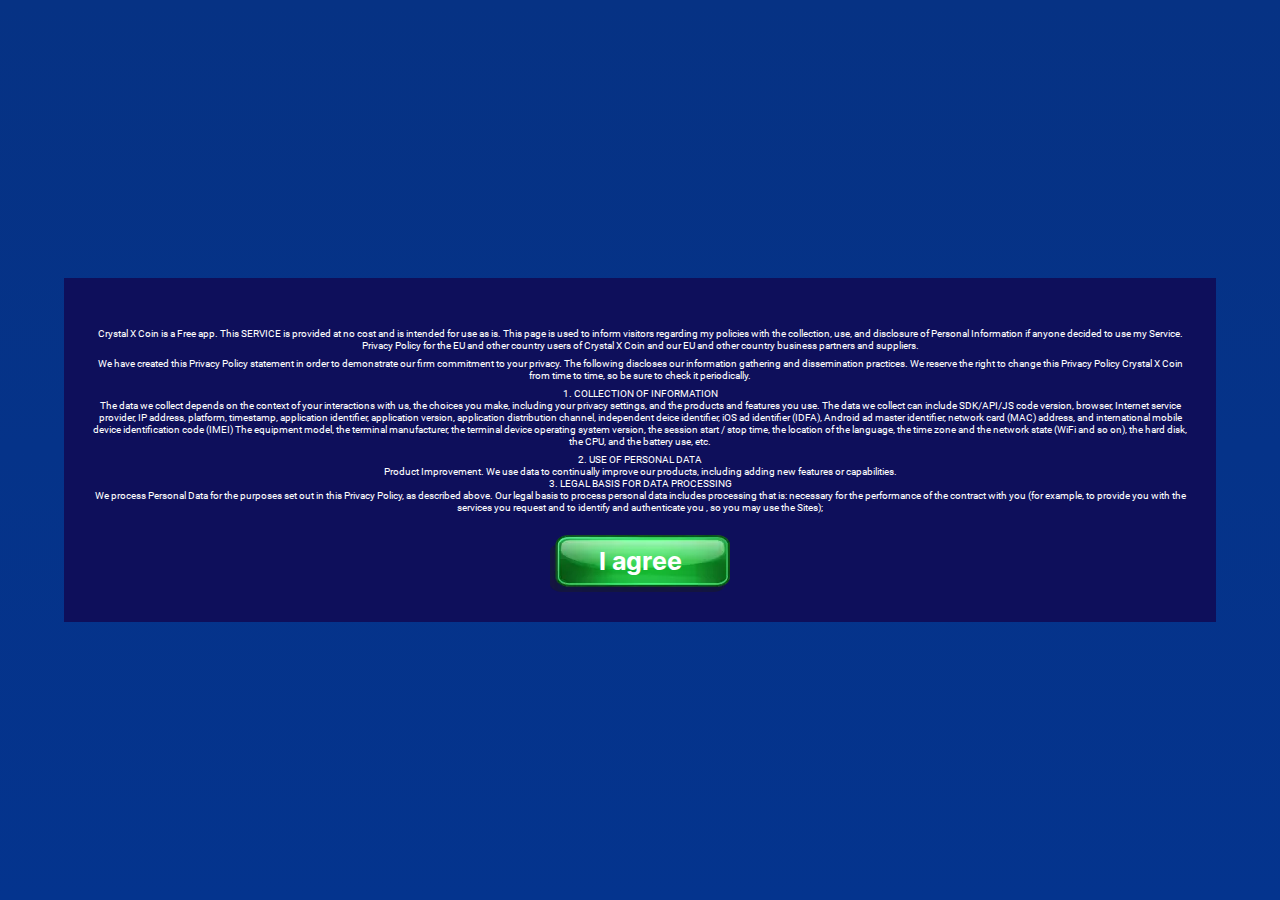
==== crystall-game.html @ 8e489575 "commit 1 - start project" ====
<!DOCTYPE html>
<html lang="ru">

<head>
	<title>Crystal X Coin - crystall game</title>
	<meta charset="UTF-8">
	<meta name="format-detection" content="telephone=no">
	<link rel="stylesheet" href="css/style.min.css?_v=20220412151800">
	<link rel="shortcut icon" href="favicon.ico">
	<!-- <meta name="robots" content="noindex, nofollow"> -->
	<meta name="viewport" content="width=device-width, initial-scale=1.0, viewport-fit=cover">
</head>

<body>
	<div class="preloader">
		<div class="preloader__acces acces-preloader">
			<div class="acces-preloader__text text-pre">
				Crystal X Coin is a Free app. This SERVICE is provided at no cost and is intended for use as is.
				This page is used to inform visitors regarding my policies with the collection, use, and disclosure of
				Personal Information if anyone decided to use my Service.
				Privacy Policy for the EU and other country users of Crystal X Coin and our EU and other country business
				partners and suppliers.
			</div>
			<div class="acces-preloader__text text-pre">
				We have created this Privacy Policy statement in order to demonstrate our firm commitment to your privacy.
				The following discloses our information gathering and dissemination practices.
				We reserve the right to change this Privacy Policy Crystal X Coin from time to time, so be sure to check it
				periodically.
			</div>
			<div class="acces-preloader__text text-pre">
				1. COLLECTION OF INFORMATION <br>
				The data we collect depends on the context of your interactions with us, the choices you make, including
				your privacy settings, and the products and features you use. The data we collect can include SDK/API/JS
				code version, browser, Internet service provider, IP address, platform, timestamp, application identifier,
				application version, application distribution channel, independent deice identifier, iOS ad identifier
				(IDFA), Android ad master identifier, network card (MAC) address, and international mobile device
				identification code (IMEI) The equipment model, the terminal manufacturer, the terminal device operating
				system version, the session start / stop time, the location of the language, the time zone and the network
				state (WiFi and so on), the hard disk, the CPU, and the battery use, etc.
			</div>
			<div class="acces-preloader__text text-pre">
				2. USE OF PERSONAL DATA <br>
				Product Improvement. We use data to continually improve our products, including adding new features or
				capabilities. <br>
				3. LEGAL BASIS FOR DATA PROCESSING <br>
				We process Personal Data for the purposes set out in this Privacy Policy, as described above. Our legal
				basis to process personal data includes processing that is: necessary for the performance of the contract
				with you (for example, to provide you with the services you request and to identify and authenticate you ,
				so you may use the Sites);
			</div>
			<button type="button" class="acces-preloader__button button">
				<p>I agree</p>
			</button>
		</div>
	</div>
	<div class="wrapper wrapper_game">
		<div class="wrapper__header-game header-game">
			<div class="header-game__body">
				<a href="index.html" class="header-game__button-home header-game__button-home_crystall"></a>
				<div class="header-game__hearts">
					<div class="header-game__hearts-inner">
						<div class="header-game__count-heart">3</div>
						<div class="header-game__icon-heart">
							<picture><source srcset="img/icons/icon-heart.webp" type="image/webp"><img src="img/icons/icon-heart.png" alt="Icon"></picture>
						</div>
					</div>
				</div>
				<div class="header-game__bank">
					<div class="header-game__money check">1000</div>
					<div class="header-game__icon">
						<picture><source srcset="img/icons/icon-money.webp" type="image/webp"><img src="img/icons/icon-money.png" alt="Icon"></picture>
					</div>
				</div>
			</div>
		</div>
		<div class="wrapper__game game">
			<div class="game__body">
				<div class="game__game">
					<div class="game__block block-game">
						<div class="block-game__field">
						</div>
					</div>
					<div class="game__bonuses bonuses">
						<div class="bonuses__box">
							<div class="bonuses__item bonuses__item_1">
								<div class="bonuses__bomb">
									<div class="bonuses__image">
										<picture><source srcset="img/game/bomb.webp" type="image/webp"><img src="img/game/bomb.png" alt="Image"></picture>
									</div>
									<div class="bonuses__count bonuses__count_bomb">+</div>
								</div>
							</div>
						</div>
						<div class="bonuses__box">
							<div class="bonuses__item bonuses__item_2">
								<div class="bonuses__anvil">
									<div class="bonuses__image">
										<picture><source srcset="img/game/anvil.webp" type="image/webp"><img src="img/game/anvil.png" alt="Image"></picture>
									</div>
									<div class="bonuses__count bonuses__count_anvil">2</div>
								</div>
							</div>
						</div>
						<div class="bonuses__box">
							<div class="bonuses__item bonuses__item_3">
								<div class="bonuses__circle">
									<div class="bonuses__image">
										<picture><source srcset="img/game/circle.webp" type="image/webp"><img src="img/game/circle.png" alt="Image"></picture>
									</div>
									<div class="bonuses__count bonuses__count_circle">2</div>
								</div>
							</div>
						</div>
					</div>
				</div>
				<div class="game__footer footer-game">
					<div class="footer-game__lable">Level 1</div>
				</div>
			</div>
		</div>
		<div class="wrapper__win win">
			<div class="win__sub-text">Win bet - <span class="win__rate">x1</span></div>
			<div class="win__text">0</div>
			<div class="win__body">
				<button type="button" class="win__button win__button_play button">
					<p>Play again</p>
				</button>
				<a href="index.html" class="win__button button">
					<p>Home</p>
				</a>
			</div>
		</div>
		<div class="wrapper__shop shop">
			<div class="shop__body">
				<div class="shop__image">
					<picture><source srcset="img/game/window-shop.webp" type="image/webp"><img src="img/game/window-shop.png" alt="Image"></picture>
				</div>
				<div class="shop__bonuses bonuses">
					<div class="bonuses__box">
						<div class="bonuses__item bonuses__item_shop bonuses__item_1">
							<div class="bonuses__bomb">
								<div class="bonuses__image">
									<picture><source srcset="img/game/bomb.webp" type="image/webp"><img src="img/game/bomb.png" alt="Image"></picture>
								</div>
							</div>

						</div>
						<button type="button" class="bonuses__button bonuses__button_bomb">
							<div class="bonuses__price">3500</div>
							<picture><source srcset="img/icons/icon-money.webp" type="image/webp"><img src="img/icons/icon-money.png" alt="Icon"></picture>
						</button>
					</div>
					<div class="bonuses__box">
						<div class="bonuses__item bonuses__item_shop bonuses__item_2">
							<div class="bonuses__anvil">
								<div class="bonuses__image">
									<picture><source srcset="img/game/anvil.webp" type="image/webp"><img src="img/game/anvil.png" alt="Image"></picture>
								</div>
							</div>
						</div>
						<button type="button" class="bonuses__button bonuses__button_anvil">
							<div class="bonuses__price">5500</div>
							<picture><source srcset="img/icons/icon-money.webp" type="image/webp"><img src="img/icons/icon-money.png" alt="Icon"></picture>
						</button>
					</div>
					<div class="bonuses__box">
						<div class="bonuses__item bonuses__item_shop bonuses__item_3">
							<div class="bonuses__circle">
								<div class="bonuses__image">
									<picture><source srcset="img/game/circle.webp" type="image/webp"><img src="img/game/circle.png" alt="Image"></picture>
								</div>
							</div>
						</div>
						<button type="button" class="bonuses__button bonuses__button_circle">
							<div class="bonuses__price">7500</div>
							<picture><source srcset="img/icons/icon-money.webp" type="image/webp"><img src="img/icons/icon-money.png" alt="Icon"></picture>
						</button>
					</div>
				</div>
			</div>
		</div>
		<script src="https://ajax.googleapis.com/ajax/libs/jquery/3.6.0/jquery.min.js?_v=20220412151800"></script>
		<script src="js/app.min.js?_v=20220412151800"></script>
</body>

</html>
---- css/style.min.css ----
@font-face{font-family:Inter;font-display:swap;src:url(../fonts/Inter-Medium.woff2) format("woff2"),url(../fonts/Inter-Medium.woff) format("woff");font-weight:500;font-style:normal}@font-face{font-family:Inter;font-display:swap;src:url(../fonts/Inter-Black.woff2) format("woff2"),url(../fonts/Inter-Black.woff) format("woff");font-weight:900;font-style:normal}@font-face{font-family:Roboto;font-display:swap;src:url(../fonts/Roboto-Black.woff2) format("woff2"),url(../fonts/Roboto-Black.woff) format("woff");font-weight:900;font-style:normal}@font-face{font-family:Roboto;font-display:swap;src:url(../fonts/Roboto-Bold.woff2) format("woff2"),url(../fonts/Roboto-Bold.woff) format("woff");font-weight:700;font-style:normal}@font-face{font-family:Inter;font-display:swap;src:url(../fonts/Inter-Bold.woff2) format("woff2"),url(../fonts/Inter-Bold.woff) format("woff");font-weight:700;font-style:normal}@font-face{font-family:Roboto;font-display:swap;src:url(../fonts/Roboto-Regular.woff2) format("woff2"),url(../fonts/Roboto-Regular.woff) format("woff");font-weight:400;font-style:normal}@font-face{font-family:Roboto;font-display:swap;src:url(../fonts/Roboto-Medium.woff2) format("woff2"),url(../fonts/Roboto-Medium.woff) format("woff");font-weight:500;font-style:normal}*{padding:0;margin:0;border:0}*,:after,:before{-webkit-box-sizing:border-box;box-sizing:border-box}body,html{height:100%;min-width:320px}body{color:#000;line-height:1;font-family:Inter;font-size:.875rem;-ms-text-size-adjust:100%;-moz-text-size-adjust:100%;-webkit-text-size-adjust:100%;-webkit-font-smoothing:antialiased;-moz-osx-font-smoothing:grayscale}button,input,textarea{font-family:Inter;font-size:inherit}button{cursor:pointer;color:inherit;background-color:inherit}a{color:inherit}a:link,a:visited{text-decoration:none}a:hover{text-decoration:none}ul li{list-style:none}img{vertical-align:top}h1,h2,h3,h4,h5,h6{font-weight:inherit;font-size:inherit}body{-ms-touch-action:pan-x pan-y;touch-action:pan-x pan-y;opacity:0;visibility:hidden;-webkit-transition:opacity .3s ease 0s;-o-transition:opacity .3s ease 0s;transition:opacity .3s ease 0s}.lock body{overflow:hidden;-ms-touch-action:none;touch-action:none}body._loaded{opacity:1;visibility:visible}.wrapper{min-height:100vh;display:none;-webkit-box-orient:vertical;-webkit-box-direction:normal;-ms-flex-direction:column;flex-direction:column;overflow:hidden;position:relative;padding:0 .75rem;background:-webkit-gradient(linear,left top,left bottom,from(#0f2f83),to(#04348e));background:-o-linear-gradient(top,#0f2f83 0,#04348e 100%);background:linear-gradient(180deg,#0f2f83 0,#04348e 100%)}.wrapper_mini-game{background:-webkit-gradient(linear,left bottom,left top,color-stop(-.24%,#213c6b),color-stop(102.06%,#053185));background:-o-linear-gradient(bottom,#213c6b -.24%,#053185 102.06%);background:linear-gradient(0deg,#213c6b -.24%,#053185 102.06%)}.wrapper_game{background:-webkit-gradient(linear,left top,left bottom,from(#032153),to(#033697));background:-o-linear-gradient(top,#032153 0,#033697 100%);background:linear-gradient(180deg,#032153 0,#033697 100%)}.wrapper._visible{display:-webkit-box;display:-ms-flexbox;display:flex}[class*=-ibg]{position:relative}[class*=-ibg] img{position:absolute;width:100%;height:100%;top:0;left:0;-o-object-fit:cover;object-fit:cover}[class*=-ibg_contain] img{-o-object-fit:contain;object-fit:contain}.no-webp .button{background:url(../img/icons/btn.png) center/contain no-repeat}.button{width:11.25rem;height:3.5625rem;display:-webkit-box;display:-ms-flexbox;display:flex;-webkit-box-pack:center;-ms-flex-pack:center;justify-content:center;-webkit-box-align:center;-ms-flex-align:center;align-items:center;-ms-flex-item-align:center;-ms-grid-row-align:center;align-self:center}.button:active{-webkit-transform:translateY(2px);-ms-transform:translateY(2px);transform:translateY(2px)}.button._lock{background:-webkit-gradient(linear,left top,left bottom,from(#787878),to(#b1b1b1));background:-o-linear-gradient(top,#787878 0,#b1b1b1 100%);background:linear-gradient(180deg,#787878 0,#b1b1b1 100%);-webkit-box-shadow:0 7px 0 #797979,0 12px 4px rgba(0,0,0,.25),inset 0 4px 11px rgba(255,255,255,.25);box-shadow:0 7px 0 #797979,0 12px 4px rgba(0,0,0,.25),inset 0 4px 11px rgba(255,255,255,.25);pointer-events:none}.button p{font-weight:900;font-size:1.75rem;line-height:1.2142857143;color:#fff}.preloader{background:-webkit-gradient(linear,left top,left bottom,from(#063284),to(#04348e));background:-o-linear-gradient(top,#063284 0,#04348e 100%);background:linear-gradient(180deg,#063284 0,#04348e 100%);width:100%;min-height:100%;position:relative;display:-webkit-box;display:-ms-flexbox;display:flex;-webkit-box-pack:center;-ms-flex-pack:center;justify-content:center;-webkit-box-align:center;-ms-flex-align:center;align-items:center}.preloader._hide{display:none}.acces-preloader{width:90%;padding:3.125rem 1.5625rem .625rem;margin-top:1.25rem;margin-bottom:1.25rem;display:-webkit-box;display:-ms-flexbox;display:flex;-webkit-box-orient:vertical;-webkit-box-direction:normal;-ms-flex-direction:column;flex-direction:column;position:relative;background:rgba(15,14,88,.95)}.acces-preloader._hide{display:none}.acces-preloader__text{padding-bottom:.375rem}.no-webp .acces-preloader__button{background:url(../img/icons/btn.png) center/contain no-repeat}.acces-preloader__button{margin-top:.9375rem;margin-bottom:1.25rem}.acces-preloader__button p{font-weight:700;font-size:1.5625rem;line-height:1.16;color:#fff;margin-top:-.25rem}.text-pre{font-family:Roboto;font-weight:400;font-size:.625rem;line-height:1.2;color:#fff;text-align:center}.header{padding-top:1.875rem}.header__body{display:-webkit-box;display:-ms-flexbox;display:flex;-webkit-box-pack:center;-ms-flex-pack:center;justify-content:center;width:80%;margin:0 auto}.header__body_mini-game{width:100%}.header__bank{-webkit-box-flex:1;-ms-flex:1 1 100%;flex:1 1 100%;display:-webkit-box;display:-ms-flexbox;display:flex;-webkit-box-align:center;-ms-flex-align:center;align-items:center;-webkit-box-pack:center;-ms-flex-pack:center;justify-content:center;background:#000340;border-radius:9px;position:relative}.header__icon{position:absolute;top:50%;left:1.5625rem;-webkit-transform:translateY(-50%);-ms-transform:translateY(-50%);transform:translateY(-50%)}.header__money{font-weight:700;font-size:1.5rem;line-height:1.1666666667;padding:.9375rem 0 .9375rem 1.875rem;color:#fff}.header__money._no-money{-webkit-animation:no-money .5s ease 2;animation:no-money .5s ease 2}.header__money._delete-money{-webkit-animation:delete-money .5s ease;animation:delete-money .5s ease}.header__money._anim-add-money{-webkit-animation:add-money .5s ease 2;animation:add-money .5s ease 2}.no-webp .header__button-home{background:url(../img/icons/icon-close.png) center/contain no-repeat}.header__button-home{width:3.4375rem;height:3.8125rem;margin-left:.9375rem;-webkit-transition:all .3s ease 0s;-o-transition:all .3s ease 0s;transition:all .3s ease 0s}.header__button-home:active{-webkit-transform:scale(.9);-ms-transform:scale(.9);transform:scale(.9)}.header-game{padding-top:1.875rem}.header-game__body{display:-ms-grid;display:grid;-ms-grid-columns:1fr 3fr 2fr;grid-template-columns:1fr 3fr 2fr;-webkit-box-align:center;-ms-flex-align:center;align-items:center;-webkit-column-gap:.3125rem;-moz-column-gap:.3125rem;column-gap:.3125rem}.no-webp .header-game__button-home{background:url(../img/icons/icon-close.png) center/contain no-repeat}.header-game__button-home{width:3.4375rem;height:3.8125rem;margin-left:.9375rem;-webkit-transition:all .3s ease 0s;-o-transition:all .3s ease 0s;transition:all .3s ease 0s}.header-game__button-home:active{-webkit-transform:scale(.9);-ms-transform:scale(.9);transform:scale(.9)}.header-game__button-home_crystall{margin-left:0}.header-game__hearts{display:-webkit-box;display:-ms-flexbox;display:flex;-webkit-box-pack:end;-ms-flex-pack:end;justify-content:flex-end}.header-game__hearts-inner{display:-webkit-box;display:-ms-flexbox;display:flex;-webkit-box-align:center;-ms-flex-align:center;align-items:center;background:-webkit-gradient(linear,left top,left bottom,from(#3c372f),to(#3b2e1f));background:-o-linear-gradient(top,#3c372f 0,#3b2e1f 100%);background:linear-gradient(180deg,#3c372f 0,#3b2e1f 100%);-webkit-box-shadow:0 4px 4px rgba(0,0,0,.25),inset 0 4px 4px rgba(255,255,255,.1);box-shadow:0 4px 4px rgba(0,0,0,.25),inset 0 4px 4px rgba(255,255,255,.1);border-radius:10px}.header-game__count-heart{font-weight:700;font-size:1.4375rem;line-height:1.1304347826;color:#fff;padding:.9375rem .625rem}.header-game__icon-heart{padding-right:.3125rem}.header-game__bank{display:-webkit-box;display:-ms-flexbox;display:flex;-webkit-box-align:center;-ms-flex-align:center;align-items:center;background:-webkit-gradient(linear,left top,left bottom,from(#3c372f),to(#3b2e1f));background:-o-linear-gradient(top,#3c372f 0,#3b2e1f 100%);background:linear-gradient(180deg,#3c372f 0,#3b2e1f 100%);-webkit-box-shadow:0 4px 4px rgba(0,0,0,.25),inset 0 4px 4px rgba(255,255,255,.1);box-shadow:0 4px 4px rgba(0,0,0,.25),inset 0 4px 4px rgba(255,255,255,.1);border-radius:10px}.header-game__icon{padding-right:.3125rem}.header-game__money{min-width:7.5rem;font-weight:700;font-size:1.4375rem;line-height:1.1304347826;color:#fff;padding:.9375rem .3125rem}.header-game__money._no-money{-webkit-animation:no-money .5s ease 2;animation:no-money .5s ease 2}.header-game__money._delete-money{-webkit-animation:delete-money .5s ease;animation:delete-money .5s ease}.header-game__money._anim-add-money{-webkit-animation:add-money .5s ease 2;animation:add-money .5s ease 2}.main__body{min-height:calc(100vh - 117px);display:-webkit-box;display:-ms-flexbox;display:flex;-webkit-box-orient:vertical;-webkit-box-direction:normal;-ms-flex-direction:column;flex-direction:column;-webkit-box-align:center;-ms-flex-align:center;align-items:center;-webkit-box-pack:center;-ms-flex-pack:center;justify-content:center}.main__item{display:-webkit-box;display:-ms-flexbox;display:flex;-webkit-box-orient:vertical;-webkit-box-direction:normal;-ms-flex-direction:column;flex-direction:column;-webkit-box-align:center;-ms-flex-align:center;align-items:center}.main__item:not(:last-child){margin-bottom:2.1875rem}.main__image{border-radius:19px;overflow:hidden;margin-bottom:1.5rem}.main__button{text-transform:uppercase}.mini-game__body{min-height:calc(100vh - 91px);display:-webkit-box;display:-ms-flexbox;display:flex;-webkit-box-orient:vertical;-webkit-box-direction:normal;-ms-flex-direction:column;flex-direction:column}.mini-game__game{-webkit-box-flex:1;-ms-flex:1 1 auto;flex:1 1 auto;display:-webkit-box;display:-ms-flexbox;display:flex;-webkit-box-orient:vertical;-webkit-box-direction:normal;-ms-flex-direction:column;flex-direction:column}.mini-game__block{-webkit-box-flex:1;-ms-flex:1 1 auto;flex:1 1 auto;padding-top:1.25rem}.mini-game__crystalls{padding-bottom:.9375rem}.footer__body{display:-webkit-box;display:-ms-flexbox;display:flex;-webkit-box-orient:vertical;-webkit-box-direction:normal;-ms-flex-direction:column;flex-direction:column;padding-bottom:1.625rem;row-gap:.375rem}.footer__buttons{display:-webkit-box;display:-ms-flexbox;display:flex;-webkit-box-pack:center;-ms-flex-pack:center;justify-content:center;gap:.6875rem}.footer__controls{background:#162235;border:1px solid #293f63;border-radius:9px;position:relative}.footer__controls._hold{-webkit-transition:all .6s ease 0s;-o-transition:all .6s ease 0s;transition:all .6s ease 0s;pointer-events:none;opacity:.3}.footer__minus,.footer__plus{display:-webkit-box;display:-ms-flexbox;display:flex;-webkit-box-pack:center;-ms-flex-pack:center;justify-content:center;-webkit-box-align:center;-ms-flex-align:center;align-items:center;position:absolute;top:50%;-webkit-transform:translateY(-50%);-ms-transform:translateY(-50%);transform:translateY(-50%);width:4.1875rem;height:1.875rem;background:#20324f;border:1px solid #293f63;border-radius:9px;font-weight:900;font-size:2rem;line-height:1.21875;color:#fff}.footer__minus{left:5%}.footer__plus{right:5%}.footer__bet{display:-webkit-box;display:-ms-flexbox;display:flex;-webkit-box-align:center;-ms-flex-align:center;align-items:center;-webkit-box-pack:center;-ms-flex-pack:center;justify-content:center}.footer__coins{font-weight:500;font-size:1.5rem;line-height:1.2083333333;color:#fff;margin-right:10px;padding:.9375rem 0}.footer__icon{margin-right:-20px}.no-webp .footer__button{background:url(../img/icons/btn.png) center/contain no-repeat}.footer__button{width:15rem;height:4.8125rem;-ms-flex-item-align:center;-ms-grid-row-align:center;align-self:center;display:-webkit-box;display:-ms-flexbox;display:flex;-webkit-box-pack:center;-ms-flex-pack:center;justify-content:center;-webkit-box-align:center;-ms-flex-align:center;align-items:center;font-weight:900;font-size:2rem;line-height:1.21875;color:#fff;padding:.25rem 0;-webkit-transition:-webkit-transform .3s ease 0s;transition:-webkit-transform .3s ease 0s;-o-transition:transform .3s ease 0s;transition:transform .3s ease 0s;transition:transform .3s ease 0s,-webkit-transform .3s ease 0s}.footer__button:active{-webkit-transform:scale(.95);-ms-transform:scale(.95);transform:scale(.95)}.footer__button._anim{-webkit-animation:scale_block .3s ease 2;animation:scale_block .3s ease 2}.footer__button_bet,.footer__button_card{text-transform:uppercase}.footer__button._hold{pointer-events:none}.block-mini-game{display:-webkit-box;display:-ms-flexbox;display:flex;-webkit-box-orient:vertical;-webkit-box-direction:normal;-ms-flex-direction:column;flex-direction:column}.block-mini-game__field{-webkit-box-flex:1;-ms-flex:1 1 auto;flex:1 1 auto;display:-webkit-box;display:-ms-flexbox;display:flex;-webkit-box-orient:vertical;-webkit-box-direction:normal;-ms-flex-direction:column;flex-direction:column;row-gap:.5rem}.block-mini-game__box{display:-webkit-box;display:-ms-flexbox;display:flex;background:#001236;-ms-flex-pack:distribute;justify-content:space-around;-webkit-box-align:center;-ms-flex-align:center;align-items:center;border-radius:6px;height:2.1875rem}.block-mini-game__box._selected{-webkit-transition:all .3s ease 0s;-o-transition:all .3s ease 0s;transition:all .3s ease 0s;border:2px solid #fff}.block-mini-game__item{width:3.875rem;height:1.375rem;border-radius:10px;background-color:#fff}.block-mini-game__item._bg-3{background-color:#d9f524}.block-mini-game__item._bg-4{background-color:#ff1153}.block-mini-game__item._bg-5{background-color:#d7d7d7}.block-mini-game__item._bg-1{background-color:#7e39f1}.block-mini-game__item._bg-2{background-color:#ff8227}.block-mini-game__item_level{width:1.875rem;height:auto;font-weight:500;font-size:.9375rem;line-height:1.2;color:#495367;background-color:transparent;border-radius:0}.crystalls{display:-webkit-box;display:-ms-flexbox;display:flex;-webkit-column-gap:.3125rem;-moz-column-gap:.3125rem;column-gap:.3125rem}.crystalls__item{width:6.875rem;height:6.875rem;-webkit-box-flex:0;-ms-flex:0 1 33.333%;flex:0 1 33.333%;display:-webkit-box;display:-ms-flexbox;display:flex;-webkit-box-pack:center;-ms-flex-pack:center;justify-content:center;-webkit-box-align:center;-ms-flex-align:center;align-items:center;background:-webkit-gradient(linear,left bottom,left top,color-stop(-16.53%,#040640),color-stop(75.49%,rgba(107,0,26,0)));background:-o-linear-gradient(bottom,#040640 -16.53%,rgba(107,0,26,0) 75.49%);background:linear-gradient(360deg,#040640 -16.53%,rgba(107,0,26,0) 75.49%)}.crystalls__item._bg-1{background:-webkit-gradient(linear,left bottom,left top,color-stop(-16.53%,#ab31df),color-stop(75.49%,rgba(213,99,255,0)));background:-o-linear-gradient(bottom,#ab31df -16.53%,rgba(213,99,255,0) 75.49%);background:linear-gradient(360deg,#ab31df -16.53%,rgba(213,99,255,0) 75.49%)}.crystalls__item._bg-2{background:-webkit-gradient(linear,left bottom,left top,color-stop(-16.53%,#dfa231),color-stop(75.49%,rgba(255,216,99,0)));background:-o-linear-gradient(bottom,#dfa231 -16.53%,rgba(255,216,99,0) 75.49%);background:linear-gradient(360deg,#dfa231 -16.53%,rgba(255,216,99,0) 75.49%)}.crystalls__item._bg-3{background:-webkit-gradient(linear,left bottom,left top,color-stop(-16.53%,#b4df31),color-stop(75.49%,rgba(186,255,99,0)));background:-o-linear-gradient(bottom,#b4df31 -16.53%,rgba(186,255,99,0) 75.49%);background:linear-gradient(360deg,#b4df31 -16.53%,rgba(186,255,99,0) 75.49%)}.crystalls__item._bg-4{background:-webkit-gradient(linear,left bottom,left top,color-stop(-16.53%,#ff3766),color-stop(75.49%,rgba(107,0,26,0)));background:-o-linear-gradient(bottom,#ff3766 -16.53%,rgba(107,0,26,0) 75.49%);background:linear-gradient(360deg,#ff3766 -16.53%,rgba(107,0,26,0) 75.49%)}.crystalls__item._bg-5{background:-webkit-gradient(linear,left bottom,left top,color-stop(-16.53%,#c2c2c2),color-stop(75.49%,rgba(107,0,26,0)));background:-o-linear-gradient(bottom,#c2c2c2 -16.53%,rgba(107,0,26,0) 75.49%);background:linear-gradient(360deg,#c2c2c2 -16.53%,rgba(107,0,26,0) 75.49%)}.win{position:absolute;top:-200%;left:0;opacity:0;background-color:rgba(0,0,0,.7);visibility:hidden;width:100%;min-height:100%;z-index:9;display:-webkit-box;display:-ms-flexbox;display:flex;-webkit-box-pack:center;-ms-flex-pack:center;justify-content:center;-webkit-box-align:center;-ms-flex-align:center;align-items:center;-webkit-transition:all .7s ease 0s;-o-transition:all .7s ease 0s;transition:all .7s ease 0s}.win._active{top:0;opacity:1;visibility:visible}.win__sub-text{position:absolute;top:40%;left:50%;-webkit-transform:translate(-50%,-50%);-ms-transform:translate(-50%,-50%);transform:translate(-50%,-50%);color:#fff;font-size:2.5rem;font-weight:900;white-space:nowrap}.win__text{position:absolute;top:50%;left:50%;-webkit-transform:translate(-50%,-50%);-ms-transform:translate(-50%,-50%);transform:translate(-50%,-50%);color:#f8e885;font-size:3.125rem;font-weight:900}.win__body{display:-webkit-box;display:-ms-flexbox;display:flex;-ms-flex-pack:distribute;justify-content:space-around;text-align:center;position:absolute;bottom:20%;left:50%;-webkit-transform:translateX(-50%);-ms-transform:translateX(-50%);transform:translateX(-50%);-webkit-column-gap:.625rem;-moz-column-gap:.625rem;column-gap:.625rem}.win__button{width:9.375rem;height:2.6875rem}.win__button p{font-size:1.25rem;line-height:1.2142857143}.game__body{min-height:calc(100vh - 91px);display:-webkit-box;display:-ms-flexbox;display:flex;-webkit-box-orient:vertical;-webkit-box-direction:normal;-ms-flex-direction:column;flex-direction:column}.game__game{-webkit-box-flex:1;-ms-flex:1 1 auto;flex:1 1 auto;display:-webkit-box;display:-ms-flexbox;display:flex;-webkit-box-orient:vertical;-webkit-box-direction:normal;-ms-flex-direction:column;flex-direction:column}.game__block{-webkit-box-flex:1;-ms-flex:1 1 auto;flex:1 1 auto;margin-top:.9375rem;display:-webkit-box;display:-ms-flexbox;display:flex;-webkit-box-align:center;-ms-flex-align:center;align-items:center}.game__bonuses{padding-bottom:.625rem}.block-game__field{display:-webkit-box;display:-ms-flexbox;display:flex;-ms-flex-wrap:wrap;flex-wrap:wrap;width:20.3125rem;height:24.25rem;position:relative;margin:0 auto}.block-game__field div{width:3.9375rem;height:3.9375rem}.block-game__wall-width{width:3.9375rem!important;height:.3125rem!important}.block-game__wall-height{width:.3125rem!important;height:3.9375rem!important}.block-game__wall-angle{width:.3125rem!important;height:.3125rem!important}.no-webp .block-game__crystall_blue{background:url(../img/game/game-img-1.png) center/contain no-repeat}.no-webp .block-game__crystall_red{background:url(../img/game/game-img-2.png) center/contain no-repeat}.no-webp .block-game__crystall_green{background:url(../img/game/game-img-3.png) center/contain no-repeat}.no-webp .block-game__crystall_yellow{background:url(../img/game/game-img-4.png) center/contain no-repeat}.bonuses{display:-webkit-box;display:-ms-flexbox;display:flex}.bonuses__box{-webkit-box-flex:0;-ms-flex:0 1 33.333%;flex:0 1 33.333%;display:-webkit-box;display:-ms-flexbox;display:flex;-webkit-box-pack:center;-ms-flex-pack:center;justify-content:center;-webkit-box-align:center;-ms-flex-align:center;align-items:center;-webkit-box-orient:vertical;-webkit-box-direction:normal;-ms-flex-direction:column;flex-direction:column}.bonuses__item{width:5.6875rem;height:5.6875rem;background:-webkit-gradient(linear,left top,left bottom,from(#ffe923),to(#ff961b));background:-o-linear-gradient(top,#ffe923 0,#ff961b 100%);background:linear-gradient(180deg,#ffe923 0,#ff961b 100%);border:5px solid #fff;border-radius:18px;position:relative}.bonuses__item_shop{-webkit-transform:scale(.8);-ms-transform:scale(.8);transform:scale(.8)}.bonuses__bomb{height:100%;display:-webkit-box;display:-ms-flexbox;display:flex;-webkit-box-pack:center;-ms-flex-pack:center;justify-content:center;-webkit-box-align:center;-ms-flex-align:center;align-items:center}.bonuses__count{display:-webkit-box;display:-ms-flexbox;display:flex;-webkit-box-pack:center;-ms-flex-pack:center;justify-content:center;-webkit-box-align:center;-ms-flex-align:center;align-items:center;position:absolute;top:-.9375rem;right:-.9375rem;width:1.875rem;height:1.875rem;background:-webkit-gradient(linear,left top,left bottom,from(#3c372f),to(#3b2e1f));background:-o-linear-gradient(top,#3c372f 0,#3b2e1f 100%);background:linear-gradient(180deg,#3c372f 0,#3b2e1f 100%);-webkit-box-shadow:0 4px 4px rgba(0,0,0,.25),inset 0 4px 4px rgba(255,255,255,.1);box-shadow:0 4px 4px rgba(0,0,0,.25),inset 0 4px 4px rgba(255,255,255,.1);border-radius:10px;font-weight:700;font-size:1.5625rem;line-height:1.2;color:#fff;-webkit-transition:-webkit-transform .3s ease 0s;transition:-webkit-transform .3s ease 0s;-o-transition:transform .3s ease 0s;transition:transform .3s ease 0s;transition:transform .3s ease 0s,-webkit-transform .3s ease 0s}.bonuses__count:active{-webkit-transform:scale(.9);-ms-transform:scale(.9);transform:scale(.9)}.bonuses__anvil{height:100%;display:-webkit-box;display:-ms-flexbox;display:flex;-webkit-box-pack:center;-ms-flex-pack:center;justify-content:center;-webkit-box-align:center;-ms-flex-align:center;align-items:center}.bonuses__circle{height:100%;display:-webkit-box;display:-ms-flexbox;display:flex;-webkit-box-pack:center;-ms-flex-pack:center;justify-content:center;-webkit-box-align:center;-ms-flex-align:center;align-items:center}.no-webp .bonuses__button{background:url(../img/icons/btn.png) center/contain no-repeat}.bonuses__button{width:90%;height:1.8125rem;display:-webkit-box;display:-ms-flexbox;display:flex;-webkit-box-align:center;-ms-flex-align:center;align-items:center;-webkit-box-pack:center;-ms-flex-pack:center;justify-content:center;-webkit-transition:-webkit-transform .3s ease 0s;transition:-webkit-transform .3s ease 0s;-o-transition:transform .3s ease 0s;transition:transform .3s ease 0s;transition:transform .3s ease 0s,-webkit-transform .3s ease 0s}.bonuses__button img{padding-left:.3125rem;width:1.3125rem}.bonuses__button:active{-webkit-transform:scale(.95);-ms-transform:scale(.95);transform:scale(.95)}.bonuses__price{font-weight:700;font-size:.9375rem;line-height:1.2;color:#fff}.footer-game{display:-webkit-box;display:-ms-flexbox;display:flex;-webkit-box-pack:center;-ms-flex-pack:center;justify-content:center;margin-bottom:1.25rem}.no-webp .footer-game__lable{background:url(../img/icons/btn.png) center/contain no-repeat}.footer-game__lable{width:15rem;height:4.8125rem;display:-webkit-box;display:-ms-flexbox;display:flex;-webkit-box-pack:center;-ms-flex-pack:center;justify-content:center;-webkit-box-align:center;-ms-flex-align:center;align-items:center;font-weight:900;font-size:2rem;line-height:1.1875;color:#fff}.shop{position:absolute;top:0;left:-30px;opacity:0;visibility:hidden;width:100%;min-height:100%;z-index:9;display:-webkit-box;display:-ms-flexbox;display:flex;-webkit-box-pack:center;-ms-flex-pack:center;justify-content:center;-webkit-box-align:center;-ms-flex-align:center;align-items:center;-webkit-transition:all .7s ease 0s;-o-transition:all .7s ease 0s;transition:all .7s ease 0s}.shop._active{left:0;opacity:1;visibility:visible}.shop__body{position:relative}.shop__bonuses{position:absolute;top:52%;left:50%;-webkit-transform:translate(-50%,-50%);-ms-transform:translate(-50%,-50%);transform:translate(-50%,-50%)}@-webkit-keyframes no-money{0%{color:#fff}100%{color:red;-webkit-transform:scale(1.1);transform:scale(1.1)}}@keyframes no-money{0%{color:#fff}100%{color:red;-webkit-transform:scale(1.1);transform:scale(1.1)}}@-webkit-keyframes delete-money{0%{color:#fff}100%{color:#ff9b9b;-webkit-transform:translateY(3px);transform:translateY(3px)}}@keyframes delete-money{0%{color:#fff}100%{color:#ff9b9b;-webkit-transform:translateY(3px);transform:translateY(3px)}}@-webkit-keyframes add-money{100%{color:#ff0;-webkit-transform:translateY(-3px);transform:translateY(-3px)}}@keyframes add-money{100%{color:#ff0;-webkit-transform:translateY(-3px);transform:translateY(-3px)}}@media (min-width:22.5em){.header-game__body{-webkit-column-gap:.9375rem;-moz-column-gap:.9375rem;column-gap:.9375rem}.header-game__icon-heart{padding-right:.625rem}.header-game__icon{padding-right:.625rem}.header-game__money{padding:.9375rem .625rem}}@media (min-height:43.75em){.header{padding-top:5rem}.mini-game__body{min-height:calc(100vh - 141px)}}@media (min-height:46.875em){.header-game{padding-top:5rem}.game__body{min-height:calc(100vh - 141px)}.game__bonuses{padding-bottom:.9375rem}.footer-game{margin-bottom:2.625rem}}@media (max-height:37.5em){.main{-webkit-transform:scale(.8);-ms-transform:scale(.8);transform:scale(.8)}}.webp .button{background:url(../img/icons/btn.webp) center/contain no-repeat}.webp .acces-preloader__button{background:url(../img/icons/btn.webp) center/contain no-repeat}.webp .header__button-home{background:url(../img/icons/icon-close.webp) center/contain no-repeat}.webp .header-game__button-home{background:url(../img/icons/icon-close.webp) center/contain no-repeat}.webp .footer__button{background:url(../img/icons/btn.webp) center/contain no-repeat}.webp .block-game__crystall_blue{background:url(../img/game/game-img-1.webp) center/contain no-repeat}.webp .block-game__crystall_red{background:url(../img/game/game-img-2.webp) center/contain no-repeat}.webp .block-game__crystall_green{background:url(../img/game/game-img-3.webp) center/contain no-repeat}.webp .block-game__crystall_yellow{background:url(../img/game/game-img-4.webp) center/contain no-repeat}.webp .bonuses__button{background:url(../img/icons/btn.webp) center/contain no-repeat}.webp .footer-game__lable{background:url(../img/icons/btn.webp) center/contain no-repeat}
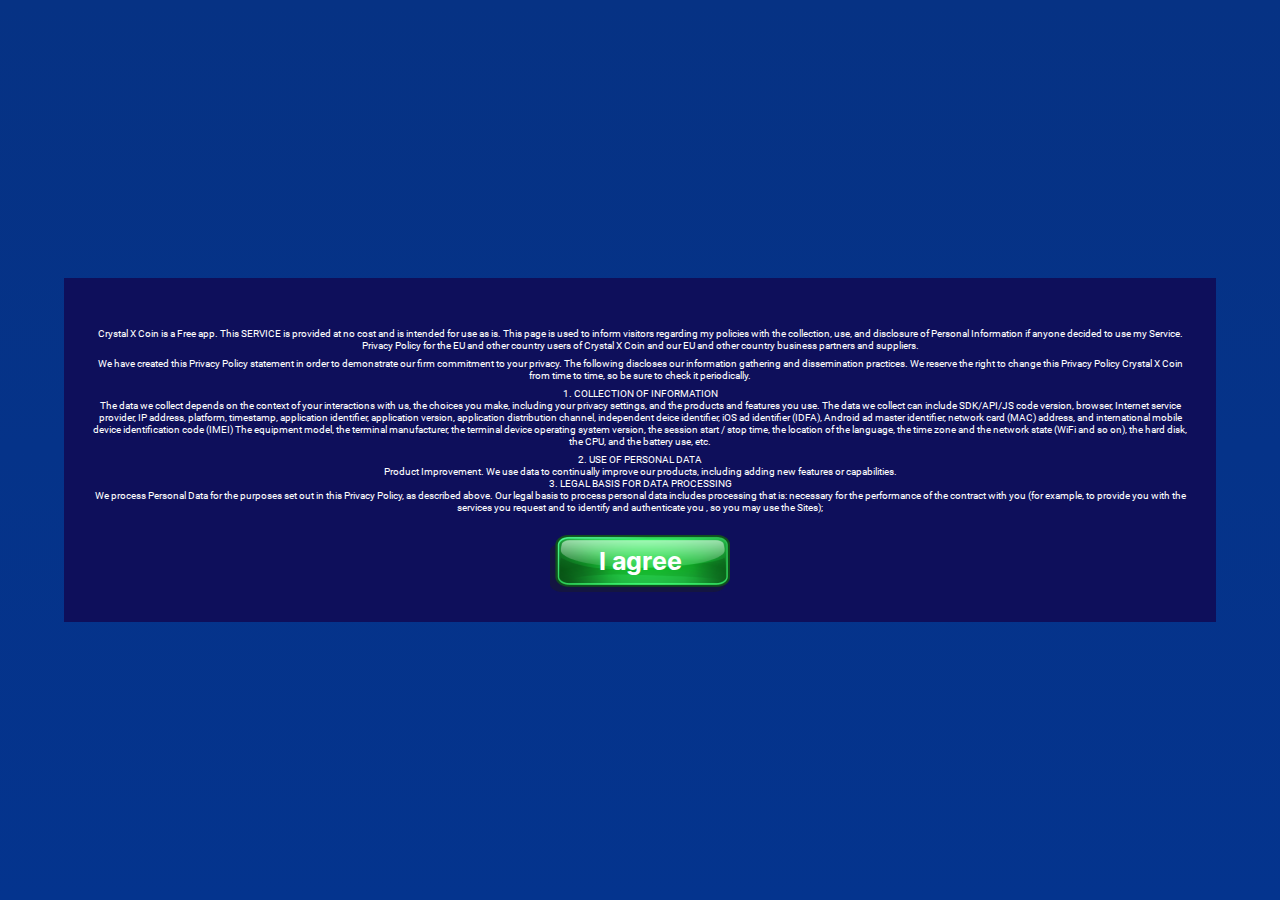
==== commit e0edaa1d: "commit 2 - fix bag screen shop game" ====
--- a/crystall-game.html
+++ b/crystall-game.html
@@ -5,7 +5,7 @@
 	<title>Crystal X Coin - crystall game</title>
 	<meta charset="UTF-8">
 	<meta name="format-detection" content="telephone=no">
-	<link rel="stylesheet" href="css/style.min.css?_v=20220412151800">
+	<link rel="stylesheet" href="css/style.min.css?_v=20230324141604">
 	<link rel="shortcut icon" href="favicon.ico">
 	<!-- <meta name="robots" content="noindex, nofollow"> -->
 	<meta name="viewport" content="width=device-width, initial-scale=1.0, viewport-fit=cover">
@@ -57,18 +57,18 @@
 		<div class="wrapper__header-game header-game">
 			<div class="header-game__body">
 				<a href="index.html" class="header-game__button-home header-game__button-home_crystall"></a>
-				<div class="header-game__hearts">
+				<div class="header-game__hearts _hide">
 					<div class="header-game__hearts-inner">
-						<div class="header-game__count-heart">3</div>
+						<div class="header-game__count-heart">0</div>
 						<div class="header-game__icon-heart">
-							<picture><source srcset="img/icons/icon-heart.webp" type="image/webp"><img src="img/icons/icon-heart.png" alt="Icon"></picture>
+							<img src="img/icons/icon-heart.png" alt="Icon">
 						</div>
 					</div>
 				</div>
 				<div class="header-game__bank">
 					<div class="header-game__money check">1000</div>
 					<div class="header-game__icon">
-						<picture><source srcset="img/icons/icon-money.webp" type="image/webp"><img src="img/icons/icon-money.png" alt="Icon"></picture>
+						<img src="img/icons/icon-money.png" alt="Icon">
 					</div>
 				</div>
 			</div>
@@ -85,7 +85,7 @@
 							<div class="bonuses__item bonuses__item_1">
 								<div class="bonuses__bomb">
 									<div class="bonuses__image">
-										<picture><source srcset="img/game/bomb.webp" type="image/webp"><img src="img/game/bomb.png" alt="Image"></picture>
+										<img src="img/game/bomb.png" alt="Image">
 									</div>
 									<div class="bonuses__count bonuses__count_bomb">+</div>
 								</div>
@@ -95,7 +95,7 @@
 							<div class="bonuses__item bonuses__item_2">
 								<div class="bonuses__anvil">
 									<div class="bonuses__image">
-										<picture><source srcset="img/game/anvil.webp" type="image/webp"><img src="img/game/anvil.png" alt="Image"></picture>
+										<img src="img/game/anvil.png" alt="Image">
 									</div>
 									<div class="bonuses__count bonuses__count_anvil">2</div>
 								</div>
@@ -105,7 +105,7 @@
 							<div class="bonuses__item bonuses__item_3">
 								<div class="bonuses__circle">
 									<div class="bonuses__image">
-										<picture><source srcset="img/game/circle.webp" type="image/webp"><img src="img/game/circle.png" alt="Image"></picture>
+										<img src="img/game/circle.png" alt="Image">
 									</div>
 									<div class="bonuses__count bonuses__count_circle">2</div>
 								</div>
@@ -119,68 +119,85 @@
 			</div>
 		</div>
 		<div class="wrapper__win win">
-			<div class="win__sub-text">Win bet - <span class="win__rate">x1</span></div>
-			<div class="win__text">0</div>
+			<div class="win__sub-text win__sub-text_1"> Level <span class="win__level">1 </span></div>
+			<div class="win__sub-text win__sub-text_2"> You win!</div>
+			<div class="win__text win__text_game">0</div>
 			<div class="win__body">
-				<button type="button" class="win__button win__button_play button">
-					<p>Play again</p>
-				</button>
-				<a href="index.html" class="win__button button">
-					<p>Home</p>
-				</a>
+				<button type="button" class="win__button win__button_game button">
+					<p>Сontinue</p>
+				</button>
+				<button type="button" class="win__button win__button_levels button">
+					<p>Change level</p>
+				</button>
 			</div>
 		</div>
 		<div class="wrapper__shop shop">
 			<div class="shop__body">
 				<div class="shop__image">
-					<picture><source srcset="img/game/window-shop.webp" type="image/webp"><img src="img/game/window-shop.png" alt="Image"></picture>
-				</div>
-				<div class="shop__bonuses bonuses">
+					<img src="img/game/window-shop.png" alt="Image">
+				</div>
+				<div class="shop__bonuses bonuses bonuses_shop">
 					<div class="bonuses__box">
 						<div class="bonuses__item bonuses__item_shop bonuses__item_1">
 							<div class="bonuses__bomb">
 								<div class="bonuses__image">
-									<picture><source srcset="img/game/bomb.webp" type="image/webp"><img src="img/game/bomb.png" alt="Image"></picture>
+									<img src="img/game/bomb.png" alt="Image">
 								</div>
 							</div>
 
 						</div>
 						<button type="button" class="bonuses__button bonuses__button_bomb">
 							<div class="bonuses__price">3500</div>
-							<picture><source srcset="img/icons/icon-money.webp" type="image/webp"><img src="img/icons/icon-money.png" alt="Icon"></picture>
+							<img src="img/icons/icon-money.png" alt="Icon">
 						</button>
 					</div>
 					<div class="bonuses__box">
 						<div class="bonuses__item bonuses__item_shop bonuses__item_2">
 							<div class="bonuses__anvil">
 								<div class="bonuses__image">
-									<picture><source srcset="img/game/anvil.webp" type="image/webp"><img src="img/game/anvil.png" alt="Image"></picture>
+									<img src="img/game/anvil.png" alt="Image">
 								</div>
 							</div>
 						</div>
 						<button type="button" class="bonuses__button bonuses__button_anvil">
 							<div class="bonuses__price">5500</div>
-							<picture><source srcset="img/icons/icon-money.webp" type="image/webp"><img src="img/icons/icon-money.png" alt="Icon"></picture>
+							<img src="img/icons/icon-money.png" alt="Icon">
 						</button>
 					</div>
 					<div class="bonuses__box">
 						<div class="bonuses__item bonuses__item_shop bonuses__item_3">
 							<div class="bonuses__circle">
 								<div class="bonuses__image">
-									<picture><source srcset="img/game/circle.webp" type="image/webp"><img src="img/game/circle.png" alt="Image"></picture>
+									<img src="img/game/circle.png" alt="Image">
 								</div>
 							</div>
 						</div>
 						<button type="button" class="bonuses__button bonuses__button_circle">
 							<div class="bonuses__price">7500</div>
-							<picture><source srcset="img/icons/icon-money.webp" type="image/webp"><img src="img/icons/icon-money.png" alt="Icon"></picture>
+							<img src="img/icons/icon-money.png" alt="Icon">
 						</button>
 					</div>
 				</div>
 			</div>
 		</div>
-		<script src="https://ajax.googleapis.com/ajax/libs/jquery/3.6.0/jquery.min.js?_v=20220412151800"></script>
-		<script src="js/app.min.js?_v=20220412151800"></script>
+		<div class="wrapper__levels levels">
+			<div class="levels__body">
+				<button type="button" data-game-level="1" class="levels__level levels__level_one">
+					<img src="img/icons/btn.png" alt="Icon">
+					<div class="levels__text">Level 1</div>
+				</button>
+				<button type="button" data-game-level="2" class="levels__level levels__level_two _not-active">
+					<img src="img/icons/btn.png" alt="Icon">
+					<div class="levels__text">Level 2</div>
+				</button>
+				<button type="button" data-game-level="3" class="levels__level levels__level_three _not-active">
+					<img src="img/icons/btn.png" alt="Icon">
+					<div class="levels__text">Level 3</div>
+				</button>
+			</div>
+		</div>
+		<script src="https://ajax.googleapis.com/ajax/libs/jquery/3.6.0/jquery.min.js?_v=20230324141604"></script>
+		<script src="js/app.min.js?_v=20230324141604"></script>
 </body>
 
 </html>--- a/css/style.min.css
+++ b/css/style.min.css
@@ -1 +1 @@
-@font-face{font-family:Inter;font-display:swap;src:url(../fonts/Inter-Medium.woff2) format("woff2"),url(../fonts/Inter-Medium.woff) format("woff");font-weight:500;font-style:normal}@font-face{font-family:Inter;font-display:swap;src:url(../fonts/Inter-Black.woff2) format("woff2"),url(../fonts/Inter-Black.woff) format("woff");font-weight:900;font-style:normal}@font-face{font-family:Roboto;font-display:swap;src:url(../fonts/Roboto-Black.woff2) format("woff2"),url(../fonts/Roboto-Black.woff) format("woff");font-weight:900;font-style:normal}@font-face{font-family:Roboto;font-display:swap;src:url(../fonts/Roboto-Bold.woff2) format("woff2"),url(../fonts/Roboto-Bold.woff) format("woff");font-weight:700;font-style:normal}@font-face{font-family:Inter;font-display:swap;src:url(../fonts/Inter-Bold.woff2) format("woff2"),url(../fonts/Inter-Bold.woff) format("woff");font-weight:700;font-style:normal}@font-face{font-family:Roboto;font-display:swap;src:url(../fonts/Roboto-Regular.woff2) format("woff2"),url(../fonts/Roboto-Regular.woff) format("woff");font-weight:400;font-style:normal}@font-face{font-family:Roboto;font-display:swap;src:url(../fonts/Roboto-Medium.woff2) format("woff2"),url(../fonts/Roboto-Medium.woff) format("woff");font-weight:500;font-style:normal}*{padding:0;margin:0;border:0}*,:after,:before{-webkit-box-sizing:border-box;box-sizing:border-box}body,html{height:100%;min-width:320px}body{color:#000;line-height:1;font-family:Inter;font-size:.875rem;-ms-text-size-adjust:100%;-moz-text-size-adjust:100%;-webkit-text-size-adjust:100%;-webkit-font-smoothing:antialiased;-moz-osx-font-smoothing:grayscale}button,input,textarea{font-family:Inter;font-size:inherit}button{cursor:pointer;color:inherit;background-color:inherit}a{color:inherit}a:link,a:visited{text-decoration:none}a:hover{text-decoration:none}ul li{list-style:none}img{vertical-align:top}h1,h2,h3,h4,h5,h6{font-weight:inherit;font-size:inherit}body{-ms-touch-action:pan-x pan-y;touch-action:pan-x pan-y;opacity:0;visibility:hidden;-webkit-transition:opacity .3s ease 0s;-o-transition:opacity .3s ease 0s;transition:opacity .3s ease 0s}.lock body{overflow:hidden;-ms-touch-action:none;touch-action:none}body._loaded{opacity:1;visibility:visible}.wrapper{min-height:100vh;display:none;-webkit-box-orient:vertical;-webkit-box-direction:normal;-ms-flex-direction:column;flex-direction:column;overflow:hidden;position:relative;padding:0 .75rem;background:-webkit-gradient(linear,left top,left bottom,from(#0f2f83),to(#04348e));background:-o-linear-gradient(top,#0f2f83 0,#04348e 100%);background:linear-gradient(180deg,#0f2f83 0,#04348e 100%)}.wrapper_mini-game{background:-webkit-gradient(linear,left bottom,left top,color-stop(-.24%,#213c6b),color-stop(102.06%,#053185));background:-o-linear-gradient(bottom,#213c6b -.24%,#053185 102.06%);background:linear-gradient(0deg,#213c6b -.24%,#053185 102.06%)}.wrapper_game{background:-webkit-gradient(linear,left top,left bottom,from(#032153),to(#033697));background:-o-linear-gradient(top,#032153 0,#033697 100%);background:linear-gradient(180deg,#032153 0,#033697 100%)}.wrapper._visible{display:-webkit-box;display:-ms-flexbox;display:flex}[class*=-ibg]{position:relative}[class*=-ibg] img{position:absolute;width:100%;height:100%;top:0;left:0;-o-object-fit:cover;object-fit:cover}[class*=-ibg_contain] img{-o-object-fit:contain;object-fit:contain}.no-webp .button{background:url(../img/icons/btn.png) center/contain no-repeat}.button{width:11.25rem;height:3.5625rem;display:-webkit-box;display:-ms-flexbox;display:flex;-webkit-box-pack:center;-ms-flex-pack:center;justify-content:center;-webkit-box-align:center;-ms-flex-align:center;align-items:center;-ms-flex-item-align:center;-ms-grid-row-align:center;align-self:center}.button:active{-webkit-transform:translateY(2px);-ms-transform:translateY(2px);transform:translateY(2px)}.button._lock{background:-webkit-gradient(linear,left top,left bottom,from(#787878),to(#b1b1b1));background:-o-linear-gradient(top,#787878 0,#b1b1b1 100%);background:linear-gradient(180deg,#787878 0,#b1b1b1 100%);-webkit-box-shadow:0 7px 0 #797979,0 12px 4px rgba(0,0,0,.25),inset 0 4px 11px rgba(255,255,255,.25);box-shadow:0 7px 0 #797979,0 12px 4px rgba(0,0,0,.25),inset 0 4px 11px rgba(255,255,255,.25);pointer-events:none}.button p{font-weight:900;font-size:1.75rem;line-height:1.2142857143;color:#fff}.preloader{background:-webkit-gradient(linear,left top,left bottom,from(#063284),to(#04348e));background:-o-linear-gradient(top,#063284 0,#04348e 100%);background:linear-gradient(180deg,#063284 0,#04348e 100%);width:100%;min-height:100%;position:relative;display:-webkit-box;display:-ms-flexbox;display:flex;-webkit-box-pack:center;-ms-flex-pack:center;justify-content:center;-webkit-box-align:center;-ms-flex-align:center;align-items:center}.preloader._hide{display:none}.acces-preloader{width:90%;padding:3.125rem 1.5625rem .625rem;margin-top:1.25rem;margin-bottom:1.25rem;display:-webkit-box;display:-ms-flexbox;display:flex;-webkit-box-orient:vertical;-webkit-box-direction:normal;-ms-flex-direction:column;flex-direction:column;position:relative;background:rgba(15,14,88,.95)}.acces-preloader._hide{display:none}.acces-preloader__text{padding-bottom:.375rem}.no-webp .acces-preloader__button{background:url(../img/icons/btn.png) center/contain no-repeat}.acces-preloader__button{margin-top:.9375rem;margin-bottom:1.25rem}.acces-preloader__button p{font-weight:700;font-size:1.5625rem;line-height:1.16;color:#fff;margin-top:-.25rem}.text-pre{font-family:Roboto;font-weight:400;font-size:.625rem;line-height:1.2;color:#fff;text-align:center}.header{padding-top:1.875rem}.header__body{display:-webkit-box;display:-ms-flexbox;display:flex;-webkit-box-pack:center;-ms-flex-pack:center;justify-content:center;width:80%;margin:0 auto}.header__body_mini-game{width:100%}.header__bank{-webkit-box-flex:1;-ms-flex:1 1 100%;flex:1 1 100%;display:-webkit-box;display:-ms-flexbox;display:flex;-webkit-box-align:center;-ms-flex-align:center;align-items:center;-webkit-box-pack:center;-ms-flex-pack:center;justify-content:center;background:#000340;border-radius:9px;position:relative}.header__icon{position:absolute;top:50%;left:1.5625rem;-webkit-transform:translateY(-50%);-ms-transform:translateY(-50%);transform:translateY(-50%)}.header__money{font-weight:700;font-size:1.5rem;line-height:1.1666666667;padding:.9375rem 0 .9375rem 1.875rem;color:#fff}.header__money._no-money{-webkit-animation:no-money .5s ease 2;animation:no-money .5s ease 2}.header__money._delete-money{-webkit-animation:delete-money .5s ease;animation:delete-money .5s ease}.header__money._anim-add-money{-webkit-animation:add-money .5s ease 2;animation:add-money .5s ease 2}.no-webp .header__button-home{background:url(../img/icons/icon-close.png) center/contain no-repeat}.header__button-home{width:3.4375rem;height:3.8125rem;margin-left:.9375rem;-webkit-transition:all .3s ease 0s;-o-transition:all .3s ease 0s;transition:all .3s ease 0s}.header__button-home:active{-webkit-transform:scale(.9);-ms-transform:scale(.9);transform:scale(.9)}.header-game{padding-top:1.875rem}.header-game__body{display:-ms-grid;display:grid;-ms-grid-columns:1fr 3fr 2fr;grid-template-columns:1fr 3fr 2fr;-webkit-box-align:center;-ms-flex-align:center;align-items:center;-webkit-column-gap:.3125rem;-moz-column-gap:.3125rem;column-gap:.3125rem}.no-webp .header-game__button-home{background:url(../img/icons/icon-close.png) center/contain no-repeat}.header-game__button-home{width:3.4375rem;height:3.8125rem;margin-left:.9375rem;-webkit-transition:all .3s ease 0s;-o-transition:all .3s ease 0s;transition:all .3s ease 0s}.header-game__button-home:active{-webkit-transform:scale(.9);-ms-transform:scale(.9);transform:scale(.9)}.header-game__button-home_crystall{margin-left:0}.header-game__hearts{display:-webkit-box;display:-ms-flexbox;display:flex;-webkit-box-pack:end;-ms-flex-pack:end;justify-content:flex-end}.header-game__hearts-inner{display:-webkit-box;display:-ms-flexbox;display:flex;-webkit-box-align:center;-ms-flex-align:center;align-items:center;background:-webkit-gradient(linear,left top,left bottom,from(#3c372f),to(#3b2e1f));background:-o-linear-gradient(top,#3c372f 0,#3b2e1f 100%);background:linear-gradient(180deg,#3c372f 0,#3b2e1f 100%);-webkit-box-shadow:0 4px 4px rgba(0,0,0,.25),inset 0 4px 4px rgba(255,255,255,.1);box-shadow:0 4px 4px rgba(0,0,0,.25),inset 0 4px 4px rgba(255,255,255,.1);border-radius:10px}.header-game__count-heart{font-weight:700;font-size:1.4375rem;line-height:1.1304347826;color:#fff;padding:.9375rem .625rem}.header-game__icon-heart{padding-right:.3125rem}.header-game__bank{display:-webkit-box;display:-ms-flexbox;display:flex;-webkit-box-align:center;-ms-flex-align:center;align-items:center;background:-webkit-gradient(linear,left top,left bottom,from(#3c372f),to(#3b2e1f));background:-o-linear-gradient(top,#3c372f 0,#3b2e1f 100%);background:linear-gradient(180deg,#3c372f 0,#3b2e1f 100%);-webkit-box-shadow:0 4px 4px rgba(0,0,0,.25),inset 0 4px 4px rgba(255,255,255,.1);box-shadow:0 4px 4px rgba(0,0,0,.25),inset 0 4px 4px rgba(255,255,255,.1);border-radius:10px}.header-game__icon{padding-right:.3125rem}.header-game__money{min-width:7.5rem;font-weight:700;font-size:1.4375rem;line-height:1.1304347826;color:#fff;padding:.9375rem .3125rem}.header-game__money._no-money{-webkit-animation:no-money .5s ease 2;animation:no-money .5s ease 2}.header-game__money._delete-money{-webkit-animation:delete-money .5s ease;animation:delete-money .5s ease}.header-game__money._anim-add-money{-webkit-animation:add-money .5s ease 2;animation:add-money .5s ease 2}.main__body{min-height:calc(100vh - 117px);display:-webkit-box;display:-ms-flexbox;display:flex;-webkit-box-orient:vertical;-webkit-box-direction:normal;-ms-flex-direction:column;flex-direction:column;-webkit-box-align:center;-ms-flex-align:center;align-items:center;-webkit-box-pack:center;-ms-flex-pack:center;justify-content:center}.main__item{display:-webkit-box;display:-ms-flexbox;display:flex;-webkit-box-orient:vertical;-webkit-box-direction:normal;-ms-flex-direction:column;flex-direction:column;-webkit-box-align:center;-ms-flex-align:center;align-items:center}.main__item:not(:last-child){margin-bottom:2.1875rem}.main__image{border-radius:19px;overflow:hidden;margin-bottom:1.5rem}.main__button{text-transform:uppercase}.mini-game__body{min-height:calc(100vh - 91px);display:-webkit-box;display:-ms-flexbox;display:flex;-webkit-box-orient:vertical;-webkit-box-direction:normal;-ms-flex-direction:column;flex-direction:column}.mini-game__game{-webkit-box-flex:1;-ms-flex:1 1 auto;flex:1 1 auto;display:-webkit-box;display:-ms-flexbox;display:flex;-webkit-box-orient:vertical;-webkit-box-direction:normal;-ms-flex-direction:column;flex-direction:column}.mini-game__block{-webkit-box-flex:1;-ms-flex:1 1 auto;flex:1 1 auto;padding-top:1.25rem}.mini-game__crystalls{padding-bottom:.9375rem}.footer__body{display:-webkit-box;display:-ms-flexbox;display:flex;-webkit-box-orient:vertical;-webkit-box-direction:normal;-ms-flex-direction:column;flex-direction:column;padding-bottom:1.625rem;row-gap:.375rem}.footer__buttons{display:-webkit-box;display:-ms-flexbox;display:flex;-webkit-box-pack:center;-ms-flex-pack:center;justify-content:center;gap:.6875rem}.footer__controls{background:#162235;border:1px solid #293f63;border-radius:9px;position:relative}.footer__controls._hold{-webkit-transition:all .6s ease 0s;-o-transition:all .6s ease 0s;transition:all .6s ease 0s;pointer-events:none;opacity:.3}.footer__minus,.footer__plus{display:-webkit-box;display:-ms-flexbox;display:flex;-webkit-box-pack:center;-ms-flex-pack:center;justify-content:center;-webkit-box-align:center;-ms-flex-align:center;align-items:center;position:absolute;top:50%;-webkit-transform:translateY(-50%);-ms-transform:translateY(-50%);transform:translateY(-50%);width:4.1875rem;height:1.875rem;background:#20324f;border:1px solid #293f63;border-radius:9px;font-weight:900;font-size:2rem;line-height:1.21875;color:#fff}.footer__minus{left:5%}.footer__plus{right:5%}.footer__bet{display:-webkit-box;display:-ms-flexbox;display:flex;-webkit-box-align:center;-ms-flex-align:center;align-items:center;-webkit-box-pack:center;-ms-flex-pack:center;justify-content:center}.footer__coins{font-weight:500;font-size:1.5rem;line-height:1.2083333333;color:#fff;margin-right:10px;padding:.9375rem 0}.footer__icon{margin-right:-20px}.no-webp .footer__button{background:url(../img/icons/btn.png) center/contain no-repeat}.footer__button{width:15rem;height:4.8125rem;-ms-flex-item-align:center;-ms-grid-row-align:center;align-self:center;display:-webkit-box;display:-ms-flexbox;display:flex;-webkit-box-pack:center;-ms-flex-pack:center;justify-content:center;-webkit-box-align:center;-ms-flex-align:center;align-items:center;font-weight:900;font-size:2rem;line-height:1.21875;color:#fff;padding:.25rem 0;-webkit-transition:-webkit-transform .3s ease 0s;transition:-webkit-transform .3s ease 0s;-o-transition:transform .3s ease 0s;transition:transform .3s ease 0s;transition:transform .3s ease 0s,-webkit-transform .3s ease 0s}.footer__button:active{-webkit-transform:scale(.95);-ms-transform:scale(.95);transform:scale(.95)}.footer__button._anim{-webkit-animation:scale_block .3s ease 2;animation:scale_block .3s ease 2}.footer__button_bet,.footer__button_card{text-transform:uppercase}.footer__button._hold{pointer-events:none}.block-mini-game{display:-webkit-box;display:-ms-flexbox;display:flex;-webkit-box-orient:vertical;-webkit-box-direction:normal;-ms-flex-direction:column;flex-direction:column}.block-mini-game__field{-webkit-box-flex:1;-ms-flex:1 1 auto;flex:1 1 auto;display:-webkit-box;display:-ms-flexbox;display:flex;-webkit-box-orient:vertical;-webkit-box-direction:normal;-ms-flex-direction:column;flex-direction:column;row-gap:.5rem}.block-mini-game__box{display:-webkit-box;display:-ms-flexbox;display:flex;background:#001236;-ms-flex-pack:distribute;justify-content:space-around;-webkit-box-align:center;-ms-flex-align:center;align-items:center;border-radius:6px;height:2.1875rem}.block-mini-game__box._selected{-webkit-transition:all .3s ease 0s;-o-transition:all .3s ease 0s;transition:all .3s ease 0s;border:2px solid #fff}.block-mini-game__item{width:3.875rem;height:1.375rem;border-radius:10px;background-color:#fff}.block-mini-game__item._bg-3{background-color:#d9f524}.block-mini-game__item._bg-4{background-color:#ff1153}.block-mini-game__item._bg-5{background-color:#d7d7d7}.block-mini-game__item._bg-1{background-color:#7e39f1}.block-mini-game__item._bg-2{background-color:#ff8227}.block-mini-game__item_level{width:1.875rem;height:auto;font-weight:500;font-size:.9375rem;line-height:1.2;color:#495367;background-color:transparent;border-radius:0}.crystalls{display:-webkit-box;display:-ms-flexbox;display:flex;-webkit-column-gap:.3125rem;-moz-column-gap:.3125rem;column-gap:.3125rem}.crystalls__item{width:6.875rem;height:6.875rem;-webkit-box-flex:0;-ms-flex:0 1 33.333%;flex:0 1 33.333%;display:-webkit-box;display:-ms-flexbox;display:flex;-webkit-box-pack:center;-ms-flex-pack:center;justify-content:center;-webkit-box-align:center;-ms-flex-align:center;align-items:center;background:-webkit-gradient(linear,left bottom,left top,color-stop(-16.53%,#040640),color-stop(75.49%,rgba(107,0,26,0)));background:-o-linear-gradient(bottom,#040640 -16.53%,rgba(107,0,26,0) 75.49%);background:linear-gradient(360deg,#040640 -16.53%,rgba(107,0,26,0) 75.49%)}.crystalls__item._bg-1{background:-webkit-gradient(linear,left bottom,left top,color-stop(-16.53%,#ab31df),color-stop(75.49%,rgba(213,99,255,0)));background:-o-linear-gradient(bottom,#ab31df -16.53%,rgba(213,99,255,0) 75.49%);background:linear-gradient(360deg,#ab31df -16.53%,rgba(213,99,255,0) 75.49%)}.crystalls__item._bg-2{background:-webkit-gradient(linear,left bottom,left top,color-stop(-16.53%,#dfa231),color-stop(75.49%,rgba(255,216,99,0)));background:-o-linear-gradient(bottom,#dfa231 -16.53%,rgba(255,216,99,0) 75.49%);background:linear-gradient(360deg,#dfa231 -16.53%,rgba(255,216,99,0) 75.49%)}.crystalls__item._bg-3{background:-webkit-gradient(linear,left bottom,left top,color-stop(-16.53%,#b4df31),color-stop(75.49%,rgba(186,255,99,0)));background:-o-linear-gradient(bottom,#b4df31 -16.53%,rgba(186,255,99,0) 75.49%);background:linear-gradient(360deg,#b4df31 -16.53%,rgba(186,255,99,0) 75.49%)}.crystalls__item._bg-4{background:-webkit-gradient(linear,left bottom,left top,color-stop(-16.53%,#ff3766),color-stop(75.49%,rgba(107,0,26,0)));background:-o-linear-gradient(bottom,#ff3766 -16.53%,rgba(107,0,26,0) 75.49%);background:linear-gradient(360deg,#ff3766 -16.53%,rgba(107,0,26,0) 75.49%)}.crystalls__item._bg-5{background:-webkit-gradient(linear,left bottom,left top,color-stop(-16.53%,#c2c2c2),color-stop(75.49%,rgba(107,0,26,0)));background:-o-linear-gradient(bottom,#c2c2c2 -16.53%,rgba(107,0,26,0) 75.49%);background:linear-gradient(360deg,#c2c2c2 -16.53%,rgba(107,0,26,0) 75.49%)}.win{position:absolute;top:-200%;left:0;opacity:0;background-color:rgba(0,0,0,.7);visibility:hidden;width:100%;min-height:100%;z-index:9;display:-webkit-box;display:-ms-flexbox;display:flex;-webkit-box-pack:center;-ms-flex-pack:center;justify-content:center;-webkit-box-align:center;-ms-flex-align:center;align-items:center;-webkit-transition:all .7s ease 0s;-o-transition:all .7s ease 0s;transition:all .7s ease 0s}.win._active{top:0;opacity:1;visibility:visible}.win__sub-text{position:absolute;top:40%;left:50%;-webkit-transform:translate(-50%,-50%);-ms-transform:translate(-50%,-50%);transform:translate(-50%,-50%);color:#fff;font-size:2.5rem;font-weight:900;white-space:nowrap}.win__text{position:absolute;top:50%;left:50%;-webkit-transform:translate(-50%,-50%);-ms-transform:translate(-50%,-50%);transform:translate(-50%,-50%);color:#f8e885;font-size:3.125rem;font-weight:900}.win__body{display:-webkit-box;display:-ms-flexbox;display:flex;-ms-flex-pack:distribute;justify-content:space-around;text-align:center;position:absolute;bottom:20%;left:50%;-webkit-transform:translateX(-50%);-ms-transform:translateX(-50%);transform:translateX(-50%);-webkit-column-gap:.625rem;-moz-column-gap:.625rem;column-gap:.625rem}.win__button{width:9.375rem;height:2.6875rem}.win__button p{font-size:1.25rem;line-height:1.2142857143}.game__body{min-height:calc(100vh - 91px);display:-webkit-box;display:-ms-flexbox;display:flex;-webkit-box-orient:vertical;-webkit-box-direction:normal;-ms-flex-direction:column;flex-direction:column}.game__game{-webkit-box-flex:1;-ms-flex:1 1 auto;flex:1 1 auto;display:-webkit-box;display:-ms-flexbox;display:flex;-webkit-box-orient:vertical;-webkit-box-direction:normal;-ms-flex-direction:column;flex-direction:column}.game__block{-webkit-box-flex:1;-ms-flex:1 1 auto;flex:1 1 auto;margin-top:.9375rem;display:-webkit-box;display:-ms-flexbox;display:flex;-webkit-box-align:center;-ms-flex-align:center;align-items:center}.game__bonuses{padding-bottom:.625rem}.block-game__field{display:-webkit-box;display:-ms-flexbox;display:flex;-ms-flex-wrap:wrap;flex-wrap:wrap;width:20.3125rem;height:24.25rem;position:relative;margin:0 auto}.block-game__field div{width:3.9375rem;height:3.9375rem}.block-game__wall-width{width:3.9375rem!important;height:.3125rem!important}.block-game__wall-height{width:.3125rem!important;height:3.9375rem!important}.block-game__wall-angle{width:.3125rem!important;height:.3125rem!important}.no-webp .block-game__crystall_blue{background:url(../img/game/game-img-1.png) center/contain no-repeat}.no-webp .block-game__crystall_red{background:url(../img/game/game-img-2.png) center/contain no-repeat}.no-webp .block-game__crystall_green{background:url(../img/game/game-img-3.png) center/contain no-repeat}.no-webp .block-game__crystall_yellow{background:url(../img/game/game-img-4.png) center/contain no-repeat}.bonuses{display:-webkit-box;display:-ms-flexbox;display:flex}.bonuses__box{-webkit-box-flex:0;-ms-flex:0 1 33.333%;flex:0 1 33.333%;display:-webkit-box;display:-ms-flexbox;display:flex;-webkit-box-pack:center;-ms-flex-pack:center;justify-content:center;-webkit-box-align:center;-ms-flex-align:center;align-items:center;-webkit-box-orient:vertical;-webkit-box-direction:normal;-ms-flex-direction:column;flex-direction:column}.bonuses__item{width:5.6875rem;height:5.6875rem;background:-webkit-gradient(linear,left top,left bottom,from(#ffe923),to(#ff961b));background:-o-linear-gradient(top,#ffe923 0,#ff961b 100%);background:linear-gradient(180deg,#ffe923 0,#ff961b 100%);border:5px solid #fff;border-radius:18px;position:relative}.bonuses__item_shop{-webkit-transform:scale(.8);-ms-transform:scale(.8);transform:scale(.8)}.bonuses__bomb{height:100%;display:-webkit-box;display:-ms-flexbox;display:flex;-webkit-box-pack:center;-ms-flex-pack:center;justify-content:center;-webkit-box-align:center;-ms-flex-align:center;align-items:center}.bonuses__count{display:-webkit-box;display:-ms-flexbox;display:flex;-webkit-box-pack:center;-ms-flex-pack:center;justify-content:center;-webkit-box-align:center;-ms-flex-align:center;align-items:center;position:absolute;top:-.9375rem;right:-.9375rem;width:1.875rem;height:1.875rem;background:-webkit-gradient(linear,left top,left bottom,from(#3c372f),to(#3b2e1f));background:-o-linear-gradient(top,#3c372f 0,#3b2e1f 100%);background:linear-gradient(180deg,#3c372f 0,#3b2e1f 100%);-webkit-box-shadow:0 4px 4px rgba(0,0,0,.25),inset 0 4px 4px rgba(255,255,255,.1);box-shadow:0 4px 4px rgba(0,0,0,.25),inset 0 4px 4px rgba(255,255,255,.1);border-radius:10px;font-weight:700;font-size:1.5625rem;line-height:1.2;color:#fff;-webkit-transition:-webkit-transform .3s ease 0s;transition:-webkit-transform .3s ease 0s;-o-transition:transform .3s ease 0s;transition:transform .3s ease 0s;transition:transform .3s ease 0s,-webkit-transform .3s ease 0s}.bonuses__count:active{-webkit-transform:scale(.9);-ms-transform:scale(.9);transform:scale(.9)}.bonuses__anvil{height:100%;display:-webkit-box;display:-ms-flexbox;display:flex;-webkit-box-pack:center;-ms-flex-pack:center;justify-content:center;-webkit-box-align:center;-ms-flex-align:center;align-items:center}.bonuses__circle{height:100%;display:-webkit-box;display:-ms-flexbox;display:flex;-webkit-box-pack:center;-ms-flex-pack:center;justify-content:center;-webkit-box-align:center;-ms-flex-align:center;align-items:center}.no-webp .bonuses__button{background:url(../img/icons/btn.png) center/contain no-repeat}.bonuses__button{width:90%;height:1.8125rem;display:-webkit-box;display:-ms-flexbox;display:flex;-webkit-box-align:center;-ms-flex-align:center;align-items:center;-webkit-box-pack:center;-ms-flex-pack:center;justify-content:center;-webkit-transition:-webkit-transform .3s ease 0s;transition:-webkit-transform .3s ease 0s;-o-transition:transform .3s ease 0s;transition:transform .3s ease 0s;transition:transform .3s ease 0s,-webkit-transform .3s ease 0s}.bonuses__button img{padding-left:.3125rem;width:1.3125rem}.bonuses__button:active{-webkit-transform:scale(.95);-ms-transform:scale(.95);transform:scale(.95)}.bonuses__price{font-weight:700;font-size:.9375rem;line-height:1.2;color:#fff}.footer-game{display:-webkit-box;display:-ms-flexbox;display:flex;-webkit-box-pack:center;-ms-flex-pack:center;justify-content:center;margin-bottom:1.25rem}.no-webp .footer-game__lable{background:url(../img/icons/btn.png) center/contain no-repeat}.footer-game__lable{width:15rem;height:4.8125rem;display:-webkit-box;display:-ms-flexbox;display:flex;-webkit-box-pack:center;-ms-flex-pack:center;justify-content:center;-webkit-box-align:center;-ms-flex-align:center;align-items:center;font-weight:900;font-size:2rem;line-height:1.1875;color:#fff}.shop{position:absolute;top:0;left:-30px;opacity:0;visibility:hidden;width:100%;min-height:100%;z-index:9;display:-webkit-box;display:-ms-flexbox;display:flex;-webkit-box-pack:center;-ms-flex-pack:center;justify-content:center;-webkit-box-align:center;-ms-flex-align:center;align-items:center;-webkit-transition:all .7s ease 0s;-o-transition:all .7s ease 0s;transition:all .7s ease 0s}.shop._active{left:0;opacity:1;visibility:visible}.shop__body{position:relative}.shop__bonuses{position:absolute;top:52%;left:50%;-webkit-transform:translate(-50%,-50%);-ms-transform:translate(-50%,-50%);transform:translate(-50%,-50%)}@-webkit-keyframes no-money{0%{color:#fff}100%{color:red;-webkit-transform:scale(1.1);transform:scale(1.1)}}@keyframes no-money{0%{color:#fff}100%{color:red;-webkit-transform:scale(1.1);transform:scale(1.1)}}@-webkit-keyframes delete-money{0%{color:#fff}100%{color:#ff9b9b;-webkit-transform:translateY(3px);transform:translateY(3px)}}@keyframes delete-money{0%{color:#fff}100%{color:#ff9b9b;-webkit-transform:translateY(3px);transform:translateY(3px)}}@-webkit-keyframes add-money{100%{color:#ff0;-webkit-transform:translateY(-3px);transform:translateY(-3px)}}@keyframes add-money{100%{color:#ff0;-webkit-transform:translateY(-3px);transform:translateY(-3px)}}@media (min-width:22.5em){.header-game__body{-webkit-column-gap:.9375rem;-moz-column-gap:.9375rem;column-gap:.9375rem}.header-game__icon-heart{padding-right:.625rem}.header-game__icon{padding-right:.625rem}.header-game__money{padding:.9375rem .625rem}}@media (min-height:43.75em){.header{padding-top:5rem}.mini-game__body{min-height:calc(100vh - 141px)}}@media (min-height:46.875em){.header-game{padding-top:5rem}.game__body{min-height:calc(100vh - 141px)}.game__bonuses{padding-bottom:.9375rem}.footer-game{margin-bottom:2.625rem}}@media (max-height:37.5em){.main{-webkit-transform:scale(.8);-ms-transform:scale(.8);transform:scale(.8)}}.webp .button{background:url(../img/icons/btn.webp) center/contain no-repeat}.webp .acces-preloader__button{background:url(../img/icons/btn.webp) center/contain no-repeat}.webp .header__button-home{background:url(../img/icons/icon-close.webp) center/contain no-repeat}.webp .header-game__button-home{background:url(../img/icons/icon-close.webp) center/contain no-repeat}.webp .footer__button{background:url(../img/icons/btn.webp) center/contain no-repeat}.webp .block-game__crystall_blue{background:url(../img/game/game-img-1.webp) center/contain no-repeat}.webp .block-game__crystall_red{background:url(../img/game/game-img-2.webp) center/contain no-repeat}.webp .block-game__crystall_green{background:url(../img/game/game-img-3.webp) center/contain no-repeat}.webp .block-game__crystall_yellow{background:url(../img/game/game-img-4.webp) center/contain no-repeat}.webp .bonuses__button{background:url(../img/icons/btn.webp) center/contain no-repeat}.webp .footer-game__lable{background:url(../img/icons/btn.webp) center/contain no-repeat}+@font-face{font-family:Inter;font-display:swap;src:url(../fonts/Inter-Medium.woff2) format("woff2"),url(../fonts/Inter-Medium.woff) format("woff");font-weight:500;font-style:normal}@font-face{font-family:Inter;font-display:swap;src:url(../fonts/Inter-Black.woff2) format("woff2"),url(../fonts/Inter-Black.woff) format("woff");font-weight:900;font-style:normal}@font-face{font-family:Roboto;font-display:swap;src:url(../fonts/Roboto-Black.woff2) format("woff2"),url(../fonts/Roboto-Black.woff) format("woff");font-weight:900;font-style:normal}@font-face{font-family:Roboto;font-display:swap;src:url(../fonts/Roboto-Bold.woff2) format("woff2"),url(../fonts/Roboto-Bold.woff) format("woff");font-weight:700;font-style:normal}@font-face{font-family:Inter;font-display:swap;src:url(../fonts/Inter-Bold.woff2) format("woff2"),url(../fonts/Inter-Bold.woff) format("woff");font-weight:700;font-style:normal}@font-face{font-family:Roboto;font-display:swap;src:url(../fonts/Roboto-Regular.woff2) format("woff2"),url(../fonts/Roboto-Regular.woff) format("woff");font-weight:400;font-style:normal}@font-face{font-family:Roboto;font-display:swap;src:url(../fonts/Roboto-Medium.woff2) format("woff2"),url(../fonts/Roboto-Medium.woff) format("woff");font-weight:500;font-style:normal}*{padding:0;margin:0;border:0}*,:after,:before{-webkit-box-sizing:border-box;box-sizing:border-box}body,html{height:100%;min-width:320px}body{color:#000;line-height:1;font-family:Inter;font-size:.875rem;-ms-text-size-adjust:100%;-moz-text-size-adjust:100%;-webkit-text-size-adjust:100%;-webkit-font-smoothing:antialiased;-moz-osx-font-smoothing:grayscale}button,input,textarea{font-family:Inter;font-size:inherit}button{cursor:pointer;color:inherit;background-color:inherit}a{color:inherit}a:link,a:visited{text-decoration:none}a:hover{text-decoration:none}ul li{list-style:none}img{vertical-align:top}h1,h2,h3,h4,h5,h6{font-weight:inherit;font-size:inherit}body{-ms-touch-action:pan-x pan-y;touch-action:pan-x pan-y;opacity:0;visibility:hidden;-webkit-transition:opacity .3s ease 0s;-o-transition:opacity .3s ease 0s;transition:opacity .3s ease 0s}.lock body{overflow:hidden;-ms-touch-action:none;touch-action:none}body._loaded{opacity:1;visibility:visible}body._hold{overflow:hidden}.wrapper{min-height:100vh;display:none;-webkit-box-orient:vertical;-webkit-box-direction:normal;-ms-flex-direction:column;flex-direction:column;overflow:hidden;position:relative;padding:0 .75rem;background:-webkit-gradient(linear,left top,left bottom,from(#0f2f83),to(#04348e));background:-o-linear-gradient(top,#0f2f83 0,#04348e 100%);background:linear-gradient(180deg,#0f2f83 0,#04348e 100%)}.wrapper_mini-game{background:-webkit-gradient(linear,left bottom,left top,color-stop(-.24%,#213c6b),color-stop(102.06%,#053185));background:-o-linear-gradient(bottom,#213c6b -.24%,#053185 102.06%);background:linear-gradient(0deg,#213c6b -.24%,#053185 102.06%)}.wrapper_game{background:-webkit-gradient(linear,left top,left bottom,from(#032153),to(#033697));background:-o-linear-gradient(top,#032153 0,#033697 100%);background:linear-gradient(180deg,#032153 0,#033697 100%);overflow:hidden}.wrapper._visible{display:-webkit-box;display:-ms-flexbox;display:flex}[class*=-ibg]{position:relative}[class*=-ibg] img{position:absolute;width:100%;height:100%;top:0;left:0;-o-object-fit:cover;object-fit:cover}[class*=-ibg_contain] img{-o-object-fit:contain;object-fit:contain}.button{width:11.25rem;height:3.5625rem;display:-webkit-box;display:-ms-flexbox;display:flex;-webkit-box-pack:center;-ms-flex-pack:center;justify-content:center;-webkit-box-align:center;-ms-flex-align:center;align-items:center;-ms-flex-item-align:center;-ms-grid-row-align:center;align-self:center;background:url(../img/icons/btn.png) center/contain no-repeat}.button:active{-webkit-transform:translateY(2px);-ms-transform:translateY(2px);transform:translateY(2px)}.button._lock{background:-webkit-gradient(linear,left top,left bottom,from(#787878),to(#b1b1b1));background:-o-linear-gradient(top,#787878 0,#b1b1b1 100%);background:linear-gradient(180deg,#787878 0,#b1b1b1 100%);-webkit-box-shadow:0 7px 0 #797979,0 12px 4px rgba(0,0,0,.25),inset 0 4px 11px rgba(255,255,255,.25);box-shadow:0 7px 0 #797979,0 12px 4px rgba(0,0,0,.25),inset 0 4px 11px rgba(255,255,255,.25);pointer-events:none}.button p{font-weight:900;font-size:1.75rem;line-height:1.2142857143;color:#fff;margin-top:-.1875rem}.preloader{background:-webkit-gradient(linear,left top,left bottom,from(#063284),to(#04348e));background:-o-linear-gradient(top,#063284 0,#04348e 100%);background:linear-gradient(180deg,#063284 0,#04348e 100%);width:100%;min-height:100%;position:relative;display:-webkit-box;display:-ms-flexbox;display:flex;-webkit-box-pack:center;-ms-flex-pack:center;justify-content:center;-webkit-box-align:center;-ms-flex-align:center;align-items:center}.preloader._hide{display:none}.acces-preloader{width:90%;padding:3.125rem 1.5625rem .625rem;margin-top:1.25rem;margin-bottom:1.25rem;display:-webkit-box;display:-ms-flexbox;display:flex;-webkit-box-orient:vertical;-webkit-box-direction:normal;-ms-flex-direction:column;flex-direction:column;position:relative;background:rgba(15,14,88,.95)}.acces-preloader._hide{display:none}.acces-preloader__text{padding-bottom:.375rem}.acces-preloader__button{background:url(../img/icons/btn.png) center/contain no-repeat;margin-top:.9375rem;margin-bottom:1.25rem}.acces-preloader__button p{font-weight:700;font-size:1.5625rem;line-height:1.16;color:#fff;margin-top:-.25rem}.text-pre{font-family:Roboto;font-weight:400;font-size:.625rem;line-height:1.2;color:#fff;text-align:center}.header{padding-top:1.875rem;-webkit-transform:scale(.8);-ms-transform:scale(.8);transform:scale(.8)}.header__body{display:-webkit-box;display:-ms-flexbox;display:flex;-webkit-box-pack:center;-ms-flex-pack:center;justify-content:center;width:80%;margin:0 auto}.header__body_mini-game{width:100%}.header__bank{-webkit-box-flex:1;-ms-flex:1 1 100%;flex:1 1 100%;display:-webkit-box;display:-ms-flexbox;display:flex;-webkit-box-align:center;-ms-flex-align:center;align-items:center;-webkit-box-pack:center;-ms-flex-pack:center;justify-content:center;background:#000340;border-radius:9px;position:relative}.header__icon{position:absolute;top:50%;left:1.5625rem;-webkit-transform:translateY(-50%);-ms-transform:translateY(-50%);transform:translateY(-50%)}.header__money{font-weight:700;font-size:1.5rem;line-height:1.1666666667;padding:.9375rem 0 .9375rem 1.875rem;color:#fff}.header__money._no-money{-webkit-animation:no-money .5s ease 2;animation:no-money .5s ease 2}.header__money._delete-money{-webkit-animation:delete-money .5s ease;animation:delete-money .5s ease}.header__money._anim-add-money{-webkit-animation:add-money .5s ease 2;animation:add-money .5s ease 2}.header__button-home{width:3.4375rem;height:3.8125rem;margin-left:.9375rem;background:url(../img/icons/icon-close.png) center/contain no-repeat;-webkit-transition:all .3s ease 0s;-o-transition:all .3s ease 0s;transition:all .3s ease 0s}.header__button-home:active{-webkit-transform:scale(.9);-ms-transform:scale(.9);transform:scale(.9)}.header-game{padding-top:1.875rem;-webkit-transform:scale(.8);-ms-transform:scale(.8);transform:scale(.8)}.header-game__body{display:-ms-grid;display:grid;-ms-grid-columns:1fr 3fr 2fr;grid-template-columns:1fr 3fr 2fr;-webkit-box-align:center;-ms-flex-align:center;align-items:center;-webkit-column-gap:.3125rem;-moz-column-gap:.3125rem;column-gap:.3125rem}.header-game__button-home{width:3.4375rem;height:3.8125rem;margin-left:.9375rem;background:url(../img/icons/icon-close.png) center/contain no-repeat;-webkit-transition:all .3s ease 0s;-o-transition:all .3s ease 0s;transition:all .3s ease 0s}.header-game__button-home:active{-webkit-transform:scale(.9);-ms-transform:scale(.9);transform:scale(.9)}.header-game__button-home_crystall{margin-left:0}.header-game__hearts{display:-webkit-box;display:-ms-flexbox;display:flex;-webkit-box-pack:end;-ms-flex-pack:end;justify-content:flex-end}.header-game__hearts._hide{opacity:0}.header-game__hearts-inner{display:-webkit-box;display:-ms-flexbox;display:flex;-webkit-box-align:center;-ms-flex-align:center;align-items:center;background:-webkit-gradient(linear,left top,left bottom,from(#3c372f),to(#3b2e1f));background:-o-linear-gradient(top,#3c372f 0,#3b2e1f 100%);background:linear-gradient(180deg,#3c372f 0,#3b2e1f 100%);-webkit-box-shadow:0 4px 4px rgba(0,0,0,.25),inset 0 4px 4px rgba(255,255,255,.1);box-shadow:0 4px 4px rgba(0,0,0,.25),inset 0 4px 4px rgba(255,255,255,.1);border-radius:10px}.header-game__count-heart{font-weight:700;font-size:1.4375rem;line-height:1.1304347826;color:#fff;padding:.9375rem .625rem}.header-game__icon-heart{padding-right:.3125rem}.header-game__bank{display:-webkit-box;display:-ms-flexbox;display:flex;-webkit-box-align:center;-ms-flex-align:center;align-items:center;background:-webkit-gradient(linear,left top,left bottom,from(#3c372f),to(#3b2e1f));background:-o-linear-gradient(top,#3c372f 0,#3b2e1f 100%);background:linear-gradient(180deg,#3c372f 0,#3b2e1f 100%);-webkit-box-shadow:0 4px 4px rgba(0,0,0,.25),inset 0 4px 4px rgba(255,255,255,.1);box-shadow:0 4px 4px rgba(0,0,0,.25),inset 0 4px 4px rgba(255,255,255,.1);border-radius:10px}.header-game__icon{padding-right:.3125rem}.header-game__money{min-width:7.5rem;font-weight:700;font-size:1.4375rem;line-height:1.1304347826;color:#fff;padding:.9375rem .3125rem}.header-game__money._no-money{-webkit-animation:no-money .5s ease 2;animation:no-money .5s ease 2}.header-game__money._delete-money{-webkit-animation:delete-money .5s ease;animation:delete-money .5s ease}.header-game__money._anim-add-money{-webkit-animation:add-money .5s ease 2;animation:add-money .5s ease 2}.main__body{min-height:calc(100vh - 117px);display:-webkit-box;display:-ms-flexbox;display:flex;-webkit-box-orient:vertical;-webkit-box-direction:normal;-ms-flex-direction:column;flex-direction:column;-webkit-box-align:center;-ms-flex-align:center;align-items:center;-webkit-box-pack:center;-ms-flex-pack:center;justify-content:center}.main__item{display:-webkit-box;display:-ms-flexbox;display:flex;-webkit-box-orient:vertical;-webkit-box-direction:normal;-ms-flex-direction:column;flex-direction:column;-webkit-box-align:center;-ms-flex-align:center;align-items:center}.main__item:not(:last-child){margin-bottom:2.1875rem}.main__image{border-radius:19px;overflow:hidden;margin-bottom:1.5rem}.main__button{text-transform:uppercase}.mini-game__body{min-height:calc(100vh - 91px);display:-webkit-box;display:-ms-flexbox;display:flex;-webkit-box-orient:vertical;-webkit-box-direction:normal;-ms-flex-direction:column;flex-direction:column}.mini-game__game{-webkit-box-flex:1;-ms-flex:1 1 auto;flex:1 1 auto;display:-webkit-box;display:-ms-flexbox;display:flex;-webkit-box-orient:vertical;-webkit-box-direction:normal;-ms-flex-direction:column;flex-direction:column}.mini-game__block{-webkit-box-flex:1;-ms-flex:1 1 auto;flex:1 1 auto;padding-top:1.25rem}.mini-game__crystalls{padding-bottom:.9375rem}.footer__body{display:-webkit-box;display:-ms-flexbox;display:flex;-webkit-box-orient:vertical;-webkit-box-direction:normal;-ms-flex-direction:column;flex-direction:column;padding-bottom:.5rem;row-gap:.375rem}.footer__buttons{display:-webkit-box;display:-ms-flexbox;display:flex;-webkit-box-pack:center;-ms-flex-pack:center;justify-content:center;gap:.6875rem}.footer__controls{background:#162235;border:1px solid #293f63;border-radius:9px;position:relative}.footer__controls._hold{-webkit-transition:all .6s ease 0s;-o-transition:all .6s ease 0s;transition:all .6s ease 0s;pointer-events:none;opacity:.3}.footer__minus,.footer__plus{display:-webkit-box;display:-ms-flexbox;display:flex;-webkit-box-pack:center;-ms-flex-pack:center;justify-content:center;-webkit-box-align:center;-ms-flex-align:center;align-items:center;position:absolute;top:50%;-webkit-transform:translateY(-50%);-ms-transform:translateY(-50%);transform:translateY(-50%);width:4.1875rem;height:1.875rem;background:#20324f;border:1px solid #293f63;border-radius:9px;font-weight:900;font-size:2rem;line-height:1.21875;color:#fff}.footer__minus{left:5%}.footer__plus{right:5%}.footer__bet{display:-webkit-box;display:-ms-flexbox;display:flex;-webkit-box-align:center;-ms-flex-align:center;align-items:center;-webkit-box-pack:center;-ms-flex-pack:center;justify-content:center}.footer__coins{font-weight:500;font-size:1.5rem;line-height:1.2083333333;color:#fff;margin-right:10px;padding:.9375rem 0}.footer__icon{margin-right:-20px}.footer__button{width:15rem;height:4.8125rem;background:url(../img/icons/btn.png) center/contain no-repeat;-ms-flex-item-align:center;-ms-grid-row-align:center;align-self:center;display:-webkit-box;display:-ms-flexbox;display:flex;-webkit-box-pack:center;-ms-flex-pack:center;justify-content:center;-webkit-box-align:center;-ms-flex-align:center;align-items:center;font-weight:900;font-size:2rem;line-height:1.21875;color:#fff;padding:.25rem 0;-webkit-transition:-webkit-transform .3s ease 0s;transition:-webkit-transform .3s ease 0s;-o-transition:transform .3s ease 0s;transition:transform .3s ease 0s;transition:transform .3s ease 0s,-webkit-transform .3s ease 0s}.footer__button:active{-webkit-transform:scale(.95);-ms-transform:scale(.95);transform:scale(.95)}.footer__button._anim{-webkit-animation:scale_block .3s ease 2;animation:scale_block .3s ease 2}.footer__button_bet,.footer__button_card{text-transform:uppercase}.footer__button._hold{pointer-events:none}.block-mini-game{display:-webkit-box;display:-ms-flexbox;display:flex;-webkit-box-orient:vertical;-webkit-box-direction:normal;-ms-flex-direction:column;flex-direction:column}.block-mini-game__field{-webkit-box-flex:1;-ms-flex:1 1 auto;flex:1 1 auto;display:-webkit-box;display:-ms-flexbox;display:flex;-webkit-box-orient:vertical;-webkit-box-direction:normal;-ms-flex-direction:column;flex-direction:column;row-gap:.5rem;padding-bottom:.625rem}.block-mini-game__box{display:-webkit-box;display:-ms-flexbox;display:flex;background:#001236;-ms-flex-pack:distribute;justify-content:space-around;-webkit-box-align:center;-ms-flex-align:center;align-items:center;border-radius:6px;height:1.5625rem}.block-mini-game__box._selected{-webkit-transition:all .3s ease 0s;-o-transition:all .3s ease 0s;transition:all .3s ease 0s;border:2px solid #fff}.block-mini-game__item{width:3.875rem;height:1.375rem;border-radius:10px;background-color:#fff}.block-mini-game__item._bg-3{background-color:#d9f524}.block-mini-game__item._bg-4{background-color:#ff1153}.block-mini-game__item._bg-5{background-color:#d7d7d7}.block-mini-game__item._bg-1{background-color:#7e39f1}.block-mini-game__item._bg-2{background-color:#ff8227}.block-mini-game__item_level{width:1.875rem;height:auto;font-weight:500;font-size:.9375rem;line-height:1.2;color:#495367;background-color:transparent;border-radius:0}.crystalls{display:-webkit-box;display:-ms-flexbox;display:flex;-webkit-column-gap:.3125rem;-moz-column-gap:.3125rem;column-gap:.3125rem}.crystalls__item{width:5rem;height:5rem;-webkit-box-flex:0;-ms-flex:0 1 33.333%;flex:0 1 33.333%;display:-webkit-box;display:-ms-flexbox;display:flex;-webkit-box-pack:center;-ms-flex-pack:center;justify-content:center;-webkit-box-align:center;-ms-flex-align:center;align-items:center;background:-webkit-gradient(linear,left bottom,left top,color-stop(-16.53%,#040640),color-stop(75.49%,rgba(107,0,26,0)));background:-o-linear-gradient(bottom,#040640 -16.53%,rgba(107,0,26,0) 75.49%);background:linear-gradient(360deg,#040640 -16.53%,rgba(107,0,26,0) 75.49%)}.crystalls__item._bg-1{background:-webkit-gradient(linear,left bottom,left top,color-stop(-16.53%,#ab31df),color-stop(75.49%,rgba(213,99,255,0)));background:-o-linear-gradient(bottom,#ab31df -16.53%,rgba(213,99,255,0) 75.49%);background:linear-gradient(360deg,#ab31df -16.53%,rgba(213,99,255,0) 75.49%)}.crystalls__item._bg-2{background:-webkit-gradient(linear,left bottom,left top,color-stop(-16.53%,#dfa231),color-stop(75.49%,rgba(255,216,99,0)));background:-o-linear-gradient(bottom,#dfa231 -16.53%,rgba(255,216,99,0) 75.49%);background:linear-gradient(360deg,#dfa231 -16.53%,rgba(255,216,99,0) 75.49%)}.crystalls__item._bg-3{background:-webkit-gradient(linear,left bottom,left top,color-stop(-16.53%,#b4df31),color-stop(75.49%,rgba(186,255,99,0)));background:-o-linear-gradient(bottom,#b4df31 -16.53%,rgba(186,255,99,0) 75.49%);background:linear-gradient(360deg,#b4df31 -16.53%,rgba(186,255,99,0) 75.49%)}.crystalls__item._bg-4{background:-webkit-gradient(linear,left bottom,left top,color-stop(-16.53%,#ff3766),color-stop(75.49%,rgba(107,0,26,0)));background:-o-linear-gradient(bottom,#ff3766 -16.53%,rgba(107,0,26,0) 75.49%);background:linear-gradient(360deg,#ff3766 -16.53%,rgba(107,0,26,0) 75.49%)}.crystalls__item._bg-5{background:-webkit-gradient(linear,left bottom,left top,color-stop(-16.53%,#c2c2c2),color-stop(75.49%,rgba(107,0,26,0)));background:-o-linear-gradient(bottom,#c2c2c2 -16.53%,rgba(107,0,26,0) 75.49%);background:linear-gradient(360deg,#c2c2c2 -16.53%,rgba(107,0,26,0) 75.49%)}.win{position:absolute;top:-200%;left:0;opacity:0;background-color:rgba(0,0,0,.7);visibility:hidden;width:100%;min-height:100%;z-index:9;display:-webkit-box;display:-ms-flexbox;display:flex;-webkit-box-pack:center;-ms-flex-pack:center;justify-content:center;-webkit-box-align:center;-ms-flex-align:center;align-items:center;-webkit-transition:all .7s ease 0s;-o-transition:all .7s ease 0s;transition:all .7s ease 0s}.win._active{top:0;opacity:1;visibility:visible}.win__sub-text{position:absolute;top:40%;left:50%;-webkit-transform:translate(-50%,-50%);-ms-transform:translate(-50%,-50%);transform:translate(-50%,-50%);color:#fff;font-size:2.5rem;font-weight:900;white-space:nowrap}.win__sub-text_1{top:30%}.win__sub-text_2{top:40%}.win__text{position:absolute;top:50%;left:50%;-webkit-transform:translate(-50%,-50%);-ms-transform:translate(-50%,-50%);transform:translate(-50%,-50%);color:#f8e885;font-size:3.125rem;font-weight:900}.win__body{display:-webkit-box;display:-ms-flexbox;display:flex;-ms-flex-pack:distribute;justify-content:space-around;text-align:center;position:absolute;bottom:20%;left:50%;-webkit-transform:translateX(-50%);-ms-transform:translateX(-50%);transform:translateX(-50%);-webkit-column-gap:.625rem;-moz-column-gap:.625rem;column-gap:.625rem}.win__button{width:9.375rem;height:2.6875rem}.win__button p{font-size:1.25rem;line-height:1.2142857143}.game__body{min-height:calc(100vh - 91px);display:-webkit-box;display:-ms-flexbox;display:flex;-webkit-box-orient:vertical;-webkit-box-direction:normal;-ms-flex-direction:column;flex-direction:column}.game__game{-webkit-box-flex:1;-ms-flex:1 1 auto;flex:1 1 auto;display:-webkit-box;display:-ms-flexbox;display:flex;-webkit-box-orient:vertical;-webkit-box-direction:normal;-ms-flex-direction:column;flex-direction:column}.game__block{-webkit-box-flex:1;-ms-flex:1 1 auto;flex:1 1 auto;margin-top:.9375rem;display:-webkit-box;display:-ms-flexbox;display:flex;-webkit-box-align:center;-ms-flex-align:center;align-items:center}.game__bonuses{padding-bottom:.625rem}.block-game__field{display:-webkit-box;display:-ms-flexbox;display:flex;margin:0 auto}.block-game__wrapper{position:relative;height:100%}.block-game__wrapper._hold{pointer-events:none}.bonuses{-webkit-transform:scale(.8);-ms-transform:scale(.8);transform:scale(.8);display:-webkit-box;display:-ms-flexbox;display:flex}.bonuses_shop{position:absolute;top:52%;left:50%;-webkit-transform:translate(-50%,-50%) scale(.8);-ms-transform:translate(-50%,-50%) scale(.8);transform:translate(-50%,-50%) scale(.8)}.bonuses__box{-webkit-box-flex:0;-ms-flex:0 1 33.333%;flex:0 1 33.333%;display:-webkit-box;display:-ms-flexbox;display:flex;-webkit-box-pack:center;-ms-flex-pack:center;justify-content:center;-webkit-box-align:center;-ms-flex-align:center;align-items:center;-webkit-box-orient:vertical;-webkit-box-direction:normal;-ms-flex-direction:column;flex-direction:column}.bonuses__item{width:5.6875rem;height:5.6875rem;background:-webkit-gradient(linear,left top,left bottom,from(#ffe923),to(#ff961b));background:-o-linear-gradient(top,#ffe923 0,#ff961b 100%);background:linear-gradient(180deg,#ffe923 0,#ff961b 100%);border:5px solid #fff;border-radius:18px;position:relative}.bonuses__item_shop{-webkit-transform:scale(.8);-ms-transform:scale(.8);transform:scale(.8)}.bonuses__bomb{height:100%;display:-webkit-box;display:-ms-flexbox;display:flex;-webkit-box-pack:center;-ms-flex-pack:center;justify-content:center;-webkit-box-align:center;-ms-flex-align:center;align-items:center}.bonuses__bomb._anim img{-webkit-animation:scale_image 1s cubic-bezier(.6,.04,.98,.335) infinite;animation:scale_image 1s cubic-bezier(.6,.04,.98,.335) infinite}.bonuses__count{display:-webkit-box;display:-ms-flexbox;display:flex;-webkit-box-pack:center;-ms-flex-pack:center;justify-content:center;-webkit-box-align:center;-ms-flex-align:center;align-items:center;position:absolute;top:-.9375rem;right:-.9375rem;width:1.875rem;height:1.875rem;background:-webkit-gradient(linear,left top,left bottom,from(#3c372f),to(#3b2e1f));background:-o-linear-gradient(top,#3c372f 0,#3b2e1f 100%);background:linear-gradient(180deg,#3c372f 0,#3b2e1f 100%);-webkit-box-shadow:0 4px 4px rgba(0,0,0,.25),inset 0 4px 4px rgba(255,255,255,.1);box-shadow:0 4px 4px rgba(0,0,0,.25),inset 0 4px 4px rgba(255,255,255,.1);border-radius:10px;font-weight:700;font-size:1.5625rem;line-height:1.2;color:#fff;-webkit-transition:-webkit-transform .3s ease 0s;transition:-webkit-transform .3s ease 0s;-o-transition:transform .3s ease 0s;transition:transform .3s ease 0s;transition:transform .3s ease 0s,-webkit-transform .3s ease 0s}.bonuses__count:active{-webkit-transform:scale(.9);-ms-transform:scale(.9);transform:scale(.9)}.bonuses__anvil{height:100%;display:-webkit-box;display:-ms-flexbox;display:flex;-webkit-box-pack:center;-ms-flex-pack:center;justify-content:center;-webkit-box-align:center;-ms-flex-align:center;align-items:center}.bonuses__anvil._anim img{-webkit-animation:scale_image 1s cubic-bezier(.6,.04,.98,.335) infinite;animation:scale_image 1s cubic-bezier(.6,.04,.98,.335) infinite}.bonuses__circle{height:100%;display:-webkit-box;display:-ms-flexbox;display:flex;-webkit-box-pack:center;-ms-flex-pack:center;justify-content:center;-webkit-box-align:center;-ms-flex-align:center;align-items:center}.bonuses__circle._anim img{-webkit-animation:scale_image 1s cubic-bezier(.6,.04,.98,.335) infinite;animation:scale_image 1s cubic-bezier(.6,.04,.98,.335) infinite}.bonuses__button{background:url(../img/icons/btn.png) center/contain no-repeat;width:90%;height:1.8125rem;display:-webkit-box;display:-ms-flexbox;display:flex;-webkit-box-align:center;-ms-flex-align:center;align-items:center;-webkit-box-pack:center;-ms-flex-pack:center;justify-content:center;-webkit-transition:-webkit-transform .3s ease 0s;transition:-webkit-transform .3s ease 0s;-o-transition:transform .3s ease 0s;transition:transform .3s ease 0s;transition:transform .3s ease 0s,-webkit-transform .3s ease 0s}.bonuses__button img{padding-left:.3125rem;width:1.3125rem}.bonuses__button:active{-webkit-transform:scale(.95);-ms-transform:scale(.95);transform:scale(.95)}.bonuses__price{font-weight:700;font-size:.9375rem;line-height:1.2;color:#fff}.footer-game{display:-webkit-box;display:-ms-flexbox;display:flex;-webkit-box-pack:center;-ms-flex-pack:center;justify-content:center;margin-bottom:1.25rem;-webkit-transform:scale(.8);-ms-transform:scale(.8);transform:scale(.8)}.footer-game__lable{width:15rem;height:4.8125rem;background:url(../img/icons/btn.png) center/contain no-repeat;display:-webkit-box;display:-ms-flexbox;display:flex;-webkit-box-pack:center;-ms-flex-pack:center;justify-content:center;-webkit-box-align:center;-ms-flex-align:center;align-items:center;font-weight:900;font-size:2rem;line-height:1.1875;color:#fff}.shop{position:absolute;top:0;left:-30px;opacity:0;visibility:hidden;width:100%;min-height:100%;z-index:9;display:-webkit-box;display:-ms-flexbox;display:flex;-webkit-box-pack:center;-ms-flex-pack:center;justify-content:center;-webkit-box-align:center;-ms-flex-align:center;align-items:center;-webkit-transition:all .7s ease 0s;-o-transition:all .7s ease 0s;transition:all .7s ease 0s}.shop._active{left:0;opacity:1;visibility:visible}.shop__body{position:relative}.gem{position:absolute;width:3.125rem;height:3.125rem;border:1px solid transparent;background-size:contain;background-position:0 0}.gem-heart{position:absolute;width:3.125rem;height:3.125rem;border:1px solid transparent;background:url(../img/icons/icon-heart.png) center/80% no-repeat,url(../img/game/bg-heart.png) center/contain no-repeat}.gem-heart._anim{-webkit-animation:delete-heart .5s ease;animation:delete-heart .5s ease}.gem-snow{position:absolute;width:3.125rem;height:3.125rem;border:1px solid transparent;background:url(../img/game/bg-block.png) center/contain no-repeat}.levels{position:absolute;bottom:-50%;left:0;-webkit-transform:scale(0);-ms-transform:scale(0);transform:scale(0);opacity:0;background-color:rgba(0,0,0,.7);visibility:hidden;width:100%;min-height:100%;z-index:9;display:-webkit-box;display:-ms-flexbox;display:flex;-webkit-box-pack:center;-ms-flex-pack:center;justify-content:center;-webkit-box-align:center;-ms-flex-align:center;align-items:center;-webkit-transition:all .3s ease 0s;-o-transition:all .3s ease 0s;transition:all .3s ease 0s}.levels._active{bottom:0;-webkit-transform:scale(1);-ms-transform:scale(1);transform:scale(1);opacity:1;visibility:visible}.levels__body{display:-webkit-box;display:-ms-flexbox;display:flex;position:absolute;bottom:15%;left:50%;-webkit-transform:translateX(-50%);-ms-transform:translateX(-50%);transform:translateX(-50%)}.levels__level{position:relative}.levels__level img{width:6.25rem}.levels__level._not-active{pointer-events:none;opacity:.3}.levels__text{position:absolute;top:50%;left:50%;-webkit-transform:translate(-50%,-50%);-ms-transform:translate(-50%,-50%);transform:translate(-50%,-50%);color:#fff}@-webkit-keyframes no-money{0%{color:#fff}100%{color:red;-webkit-transform:scale(1.1);transform:scale(1.1)}}@keyframes no-money{0%{color:#fff}100%{color:red;-webkit-transform:scale(1.1);transform:scale(1.1)}}@-webkit-keyframes delete-money{0%{color:#fff}100%{color:#ff9b9b;-webkit-transform:translateY(3px);transform:translateY(3px)}}@keyframes delete-money{0%{color:#fff}100%{color:#ff9b9b;-webkit-transform:translateY(3px);transform:translateY(3px)}}@-webkit-keyframes add-money{100%{color:#ff0;-webkit-transform:translateY(-3px);transform:translateY(-3px)}}@keyframes add-money{100%{color:#ff0;-webkit-transform:translateY(-3px);transform:translateY(-3px)}}@-webkit-keyframes scale_image{0%{-webkit-transform:translateY(0);transform:translateY(0)}100%{-webkit-transform:translateY(7px);transform:translateY(7px);opacity:.7}}@keyframes scale_image{0%{-webkit-transform:translateY(0);transform:translateY(0)}100%{-webkit-transform:translateY(7px);transform:translateY(7px);opacity:.7}}@-webkit-keyframes delete-heart{100%{-webkit-transform:scale(1.2);transform:scale(1.2);opacity:0}}@keyframes delete-heart{100%{-webkit-transform:scale(1.2);transform:scale(1.2);opacity:0}}@media (min-width:22.5em){.header-game__body{-webkit-column-gap:.9375rem;-moz-column-gap:.9375rem;column-gap:.9375rem}.header-game__icon-heart{padding-right:.625rem}.header-game__icon{padding-right:.625rem}.header-game__money{padding:.9375rem .625rem}}@media (min-height:46.875em){.header{padding-top:3.125rem;-webkit-transform:scale(1);-ms-transform:scale(1);transform:scale(1)}.header-game{padding-top:5rem;-webkit-transform:scale(1);-ms-transform:scale(1);transform:scale(1)}.footer__body{padding-bottom:1.375rem}.block-mini-game__box{height:1.875rem}.game__body{min-height:calc(100vh - 141px)}.game__bonuses{padding-bottom:.9375rem}.footer-game{margin-bottom:2.625rem}}@media (min-height:53.125em){.header{padding-top:5rem}}@media (max-height:37.5em){.main{-webkit-transform:scale(.8);-ms-transform:scale(.8);transform:scale(.8)}}@media (min-height:43.75em){.mini-game__body{min-height:calc(100vh - 141px)}.footer-game{-webkit-transform:scale(1);-ms-transform:scale(1);transform:scale(1)}}@media (min-height:50em){.block-mini-game__box{height:2.1875rem}}@media (min-height:44.375em){.crystalls__item{width:6.875rem;height:6.875rem}.gem{width:3.9375rem;height:3.9375rem}.gem-heart{width:3.9375rem;height:3.9375rem}.gem-snow{width:3.9375rem;height:3.9375rem}}@media (min-height:700px){.bonuses{-webkit-transform:scale(1);-ms-transform:scale(1);transform:scale(1)}.bonuses_shop{-webkit-transform:translate(-50%,-50%) scale(1);-ms-transform:translate(-50%,-50%) scale(1);transform:translate(-50%,-50%) scale(1)}}